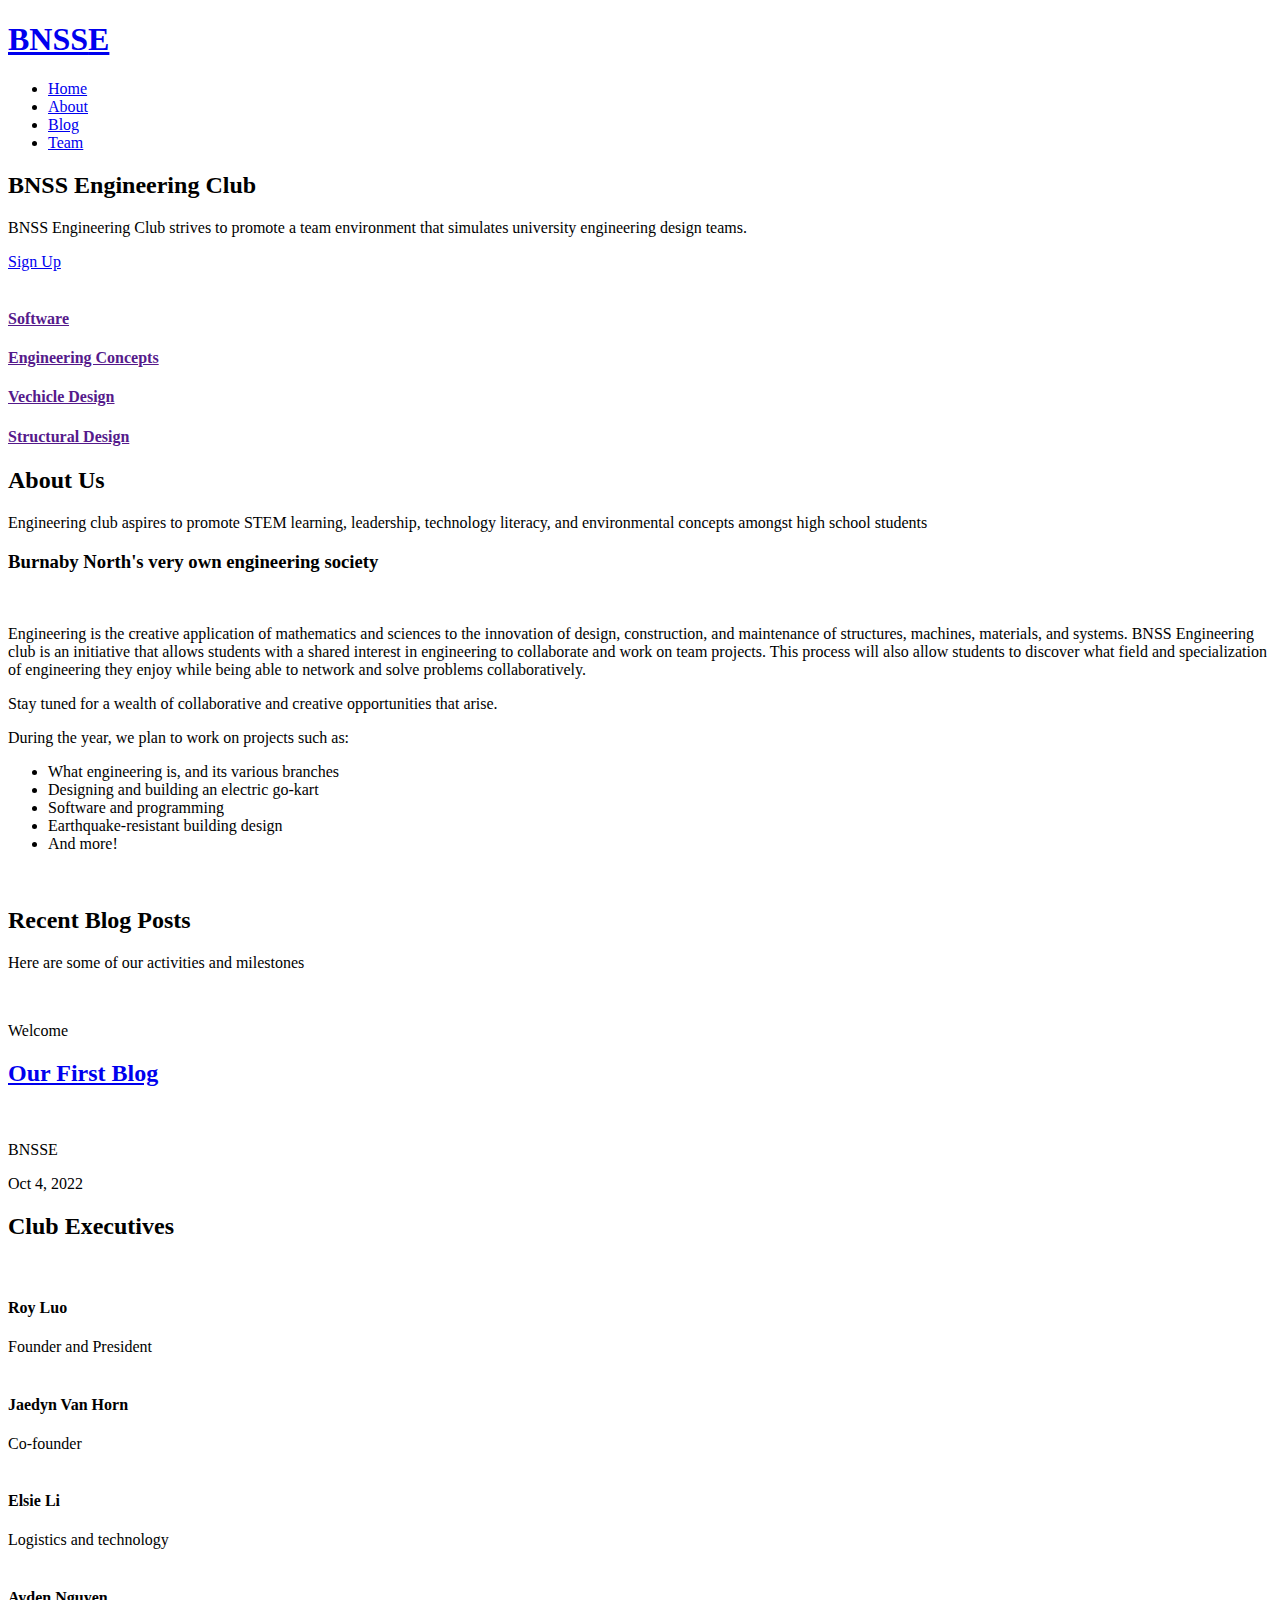
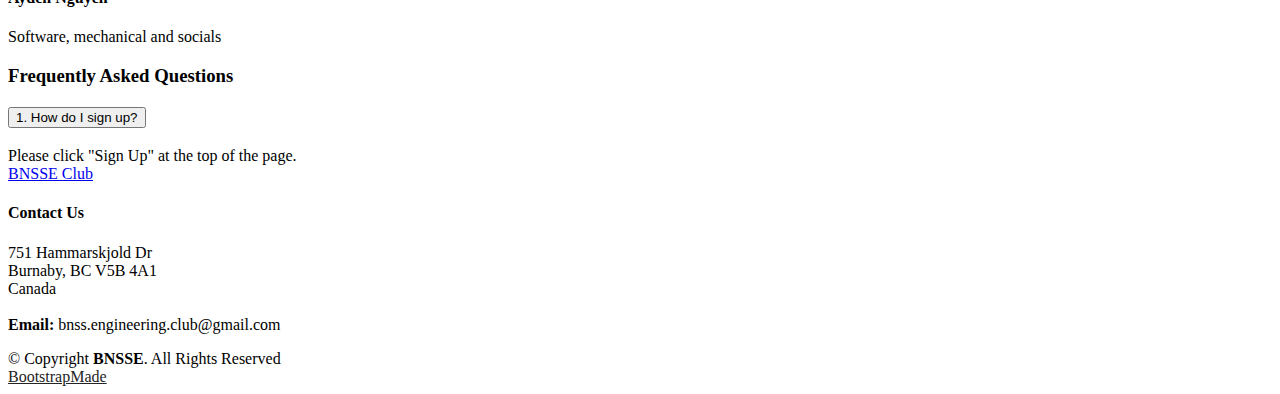
==== index.html @ ab858491 "optimizations" ====
<!DOCTYPE html>
<html lang="en">

<head>
  <meta charset="utf-8">
  <meta content="width=device-width, initial-scale=1.0" name="viewport">

  <title>BNSS Engineering Club</title>
  <meta content="" name="description">
  <meta content="" name="keywords">

  <!-- Favicons -->
  <link href="assets/img/hero-img.png" rel="icon">

  <!-- Google Fonts -->
  <link rel="preconnect" href="https://fonts.googleapis.com">
  <link rel="preconnect" href="https://fonts.gstatic.com" crossorigin>
  <link href="https://fonts.googleapis.com/css2?family=Open+Sans:ital,wght@0,300;0,400;0,500;0,600;0,700;1,300;1,400;1,600;1,700&family=Montserrat:ital,wght@0,300;0,400;0,500;0,600;0,700;1,300;1,400;1,500;1,600;1,700&family=Raleway:ital,wght@0,300;0,400;0,500;0,600;0,700;1,300;1,400;1,500;1,600;1,700&display=swap" rel="stylesheet">

  <!-- Vendor CSS Files -->
  <link href="assets/vendor/bootstrap/css/bootstrap.min.css" rel="stylesheet">
  <link href="assets/vendor/bootstrap-icons/bootstrap-icons.css" rel="stylesheet">
  <link href="assets/vendor/aos/aos.css" rel="stylesheet">
  <link href="assets/vendor/glightbox/css/glightbox.min.css" rel="stylesheet">
  <link href="assets/vendor/swiper/swiper-bundle.min.css" rel="stylesheet">

  <!-- Template Main CSS File -->
  <link href="assets/css/main.css" rel="stylesheet">

  <!-- =======================================================
  * Template Name: Impact - v1.1.0
  * Template URL: https://bootstrapmade.com/impact-bootstrap-business-website-template/
  * Author: BootstrapMade.com
  * License: https://bootstrapmade.com/license/
  ======================================================== -->
</head>

<body>

  <!-- ======= Header ======= -->
  <section id="topbar" class="topbar d-flex align-items-center">
    <div class="container d-flex justify-content-center justify-content-md-between">
      <div class="social-links d-none d-md-flex align-items-center">
        <a href="https://www.instagram.com/bnss_engineering/" target="_blank" class="instagram"><i class="bi bi-instagram"></i></a>
      </div>
    </div>
  </section><!-- End Top Bar -->

  <header id="header" class="header d-flex align-items-center">

    <div class="container-fluid container-xl d-flex align-items-center justify-content-between">
      <a href="index.html" class="logo d-flex align-items-center">
        <!-- Uncomment the line below if you also wish to use an image logo -->
        <!-- <img src="assets/img/logo.png" alt=""> -->
        <h1>BNSS<span>E</span></h1>
      </a>
      <nav id="navbar" class="navbar">
        <ul>
          <li><a href="#hero">Home</a></li>
          <li><a href="#about">About</a></li>
          <li><a href="blog.html">Blog</a></li>
          <li><a href="#team">Team</a></li>
        </ul>
      </nav><!-- .navbar -->

      <i class="mobile-nav-toggle mobile-nav-show bi bi-list"></i>
      <i class="mobile-nav-toggle mobile-nav-hide d-none bi bi-x"></i>

    </div>
  </header><!-- End Header -->
  <!-- End Header -->

  <!-- ======= Hero Section ======= -->
  <section id="hero" class="hero">
    <div class="container position-relative">
      <div class="row gy-5" data-aos="fade-in">
        <div class="col-lg-6 order-2 order-lg-1 d-flex flex-column justify-content-center text-center text-lg-start">
          <h2>BNSS Engineering <span>Club</span></h2>
          <p>BNSS Engineering Club strives to promote a team environment that simulates university engineering design teams.</p>
          <div class="d-flex justify-content-center justify-content-lg-start">
            <a href="https://forms.gle/EUbthmeSUbyGtmUo7" target="_blank" class="btn-get-started">Sign Up</a>
          </div>
        </div>
        <div class="col-lg-6 order-1 order-lg-2">
          <img src="assets/img/hero-img.png" class="img-fluid" alt="" data-aos="zoom-out" data-aos-delay="100">
        </div>
      </div>
    </div>

    <div class="icon-boxes position-relative">
      <div class="container position-relative">
        <div class="row gy-4 mt-5">

          <div class="col-xl-3 col-md-6" data-aos="fade-up" data-aos-delay="100">
            <div class="icon-box">
              <div class="icon"><i class="bi bi-laptop"></i></div>
              <h4 class="title"><a href="" class="stretched-link">Software</a></h4>
            </div>
          </div>
          <!--End Icon Box -->

          <div class="col-xl-3 col-md-6" data-aos="fade-up" data-aos-delay="200">
            <div class="icon-box">
              <div class="icon"><i class="bi bi-gear"></i></div>
              <h4 class="title"><a href="" class="stretched-link">Engineering Concepts</a></h4>
            </div>
          </div>
          <!--End Icon Box -->

          <div class="col-xl-3 col-md-6" data-aos="fade-up" data-aos-delay="300">
            <div class="icon-box">
              <div class="icon"><i class="bi bi-car-front"></i></div>
              <h4 class="title"><a href="" class="stretched-link">Vechicle Design</a></h4>
            </div>
          </div>
          <!--End Icon Box -->

          <div class="col-xl-3 col-md-6" data-aos="fade-up" data-aos-delay="500">
            <div class="icon-box">
              <div class="icon"><i class="bi bi-building"></i></div>
              <h4 class="title"><a href="" class="stretched-link">Structural Design</a></h4>
            </div>
          </div>
          <!--End Icon Box -->

        </div>
      </div>
    </div>

    </div>
  </section>
  <!-- End Hero Section -->

  <main id="main">

    <!-- ======= About Us Section ======= -->
    <section id="about" class="about">
      <div class="container" data-aos="fade-up">

        <div class="section-header">
          <h2>About Us</h2>
          <p>Engineering club aspires to promote STEM learning, leadership, technology literacy, and environmental concepts amongst high school students</p>
        </div>

        <div class="row gy-4">
          <div class="col-lg-6">
            <h3>Burnaby North's very own engineering society</h3>
            <img src="assets/img/engineering.webp" class="img-fluid rounded-4 mb-4" alt="">
            <p>Engineering is the creative application of mathematics and sciences to the innovation of design, construction, and maintenance of structures, machines, materials, and systems. BNSS Engineering club is an initiative that allows students with a shared interest in engineering to collaborate and work on team projects. This process will also allow students to discover what field and specialization of engineering they enjoy while being able to network and solve problems collaboratively.</p>
            <p>Stay tuned for a wealth of collaborative and creative opportunities that arise.</p>
          </div>
          <div class="col-lg-6">
            <div class="content ps-0 ps-lg-5">
              <p class="fst-italic">
                During the year, we plan to work on projects such as:
              </p>
              <ul>
                <li><i class="bi bi-check-circle-fill"></i> What engineering is, and its various branches</li>
                <li><i class="bi bi-check-circle-fill"></i> Designing and building an electric go-kart</li>
                <li><i class="bi bi-check-circle-fill"></i> Software and programming</li>
                <li><i class="bi bi-check-circle-fill"></i> Earthquake-resistant building design</li>
                <li><i class="bi bi-check-circle-fill"></i> And more!</li>
              </ul>

              <div class="position-relative mt-4">
                <img src="assets/img/building.webp" class="img-fluid rounded-4" alt="">
                <a href="https://www.youtube.com/watch?v=LXb3EKWsInQ"></a>
              </div>
            </div>
          </div>
        </div>

      </div>
    </section><!-- End About Us Section -->

<!-- ======= Recent Blog Posts Section ======= -->
<section id="recent-posts" class="recent-posts sections-bg">
  <div class="container" data-aos="fade-up">

    <div class="section-header">
      <h2>Recent Blog Posts</h2>
      <p>Here are some of our activities and milestones</p>
    </div>

    <div class="row gy-4">

      <div class="col-xl-4 col-md-6">
        <article>

          <div class="post-img">
            <img src="assets/img/blog/signup.png" alt="" class="img-fluid">
          </div>

          <p class="post-category">Welcome</p>

          <h2 class="title">
            <a href="blog-details.html">Our First Blog</a>
          </h2>

          <div class="d-flex align-items-center">
            <img src="assets/img/logo.png" alt="" class="img-fluid post-author-img flex-shrink-0">
            <div class="post-meta">
              <p class="post-author">BNSSE</p>
              <p class="post-date">
                <time datetime="2022-10-04">Oct 4, 2022</time>
              </p>
            </div>
          </div>

        </article>
      </div><!-- End post list item -->

    </div><!-- End recent posts list -->

  </div>
</section><!-- End Recent Blog Posts Section -->

    <!-- ======= Our Team Section ======= -->
    <section id="team" class="team">
      <div class="container" data-aos="fade-up">

        <div class="section-header">
          <h2>Club Executives</h2>
        </div>

        <div class="row gy-4">

          <div class="col-xl-3 col-md-6 d-flex" data-aos="fade-up" data-aos-delay="100">
            <div class="member">
              <img src="assets/img/team/anon.png" class="img-fluid" alt="">
              <h4>Roy Luo</h4>
              <span>Founder and President</span>
              <div class="social">
                <a href=""><i class="bi bi-twitter"></i></a>
                <a href=""><i class="bi bi-facebook"></i></a>
                <a href=""><i class="bi bi-instagram"></i></a>
                <a href=""><i class="bi bi-linkedin"></i></a>
              </div>
            </div>
          </div><!-- End Team Member -->

          <div class="col-xl-3 col-md-6 d-flex" data-aos="fade-up" data-aos-delay="200">
            <div class="member">
              <img src="assets/img/team/anon.png" class="img-fluid" alt="">
              <h4>Jaedyn Van Horn</h4>
              <span>Co-founder</span>
              <div class="social">
                <a href=""><i class="bi bi-twitter"></i></a>
                <a href=""><i class="bi bi-facebook"></i></a>
                <a href=""><i class="bi bi-instagram"></i></a>
                <a href=""><i class="bi bi-linkedin"></i></a>
              </div>
            </div>
          </div><!-- End Team Member -->

          <div class="col-xl-3 col-md-6 d-flex" data-aos="fade-up" data-aos-delay="300">
            <div class="member">
              <img src="assets/img/team/anon.png" class="img-fluid" alt="">
              <h4>Elsie Li</h4>
              <span>Logistics and technology</span>
              <div class="social">
                <a href=""><i class="bi bi-twitter"></i></a>
                <a href=""><i class="bi bi-facebook"></i></a>
                <a href=""><i class="bi bi-instagram"></i></a>
                <a href=""><i class="bi bi-linkedin"></i></a>
              </div>
            </div>
          </div><!-- End Team Member -->

          <div class="col-xl-3 col-md-6 d-flex" data-aos="fade-up" data-aos-delay="400">
            <div class="member">
              <img src="assets/img/team/anon.png" class="img-fluid" alt="">
              <h4>Ayden Nguyen</h4>
              <span>Software, mechanical and socials</span>
              <div class="social">
                <a href=""><i class="bi bi-twitter"></i></a>
                <a href=""><i class="bi bi-facebook"></i></a>
                <a href=""><i class="bi bi-instagram"></i></a>
                <a href=""><i class="bi bi-linkedin"></i></a>
              </div>
            </div>
          </div><!-- End Team Member -->

        </div>

      </div>
    </section><!-- End Our Team Section -->
    <!-- ======= Frequently Asked Questions Section ======= -->
    <section id="faq" class="faq">
      <div class="container" data-aos="fade-up">

        <div class="row gy-4">

          <div class="col-lg-4">
            <div class="content px-xl-5">
              <h3>Frequently Asked <strong>Questions</strong></h3>
            </div>
          </div>

          <div class="col-lg-8">

            <div class="accordion accordion-flush" id="faqlist" data-aos="fade-up" data-aos-delay="100">

              <div class="accordion-item">
                <h3 class="accordion-header">
                  <button class="accordion-button collapsed" type="button" data-bs-toggle="collapse" data-bs-target="#faq-content-1">
                    <span class="num">1.</span>
                    How do I sign up?
                  </button>
                </h3>
                <div id="faq-content-1" class="accordion-collapse collapse" data-bs-parent="#faqlist">
                  <div class="accordion-body">
                    Please click "Sign Up" at the top of the page.
                  </div>
                </div>
              </div><!-- # Faq item-->

            </div>

          </div>
        </div>

      </div>
    </section><!-- End Frequently Asked Questions Section -->


  </main><!-- End #main -->

  <!-- ======= Footer ======= -->
  <footer id="footer" class="footer">

    <div class="container">
      <div class="row gy-4">
        <div class="col-lg-5 col-md-12 footer-info">
          <a href="index.html" class="logo d-flex align-items-center">
            <span>BNSSE Club </span>
          </a>
          <div class="social-links d-flex mt-4">
            <a href="https://www.instagram.com/bnss_engineering/" target="_blank" class="instagram"><i class="bi bi-instagram"></i></a>
          </div>
        </div>

        <div class="col-lg-3 col-md-12 footer-contact text-center text-md-start">
          <h4>Contact Us</h4>
          <p>
            751 Hammarskjold Dr <br>
            Burnaby, BC V5B 4A1 <br>
            Canada <br><br>
            <strong>Email:</strong> bnss.engineering.club@gmail.com<br>
          </p>

        </div>

      </div>
    </div>

    <div class="container mt-4">
      <div class="copyright">
        &copy; Copyright <strong><span>BNSSE</span></strong>. All Rights Reserved
      </div>
      <div class="credits">
        <!-- All the links in the footer should remain intact. -->
        <!-- You can delete the links only if you purchased the pro version. -->
        <!-- Licensing information: https://bootstrapmade.com/license/ -->
        <!-- Purchase the pro version with working PHP/AJAX contact form: https://bootstrapmade.com/impact-bootstrap-business-website-template/ -->
        <a href="https://bootstrapmade.com/" style="color:rgb(36, 36, 36)">BootstrapMade</a>
      </div>
    </div>

  </footer><!-- End Footer -->
  <!-- End Footer -->

  <a href="#" class="scroll-top d-flex align-items-center justify-content-center"><i class="bi bi-arrow-up-short"></i></a>

  <div id="preloader"></div>

  <!-- Vendor JS Files -->
  <script src="assets/vendor/bootstrap/js/bootstrap.bundle.min.js"></script>
  <script src="assets/vendor/aos/aos.js"></script>
  <script src="assets/vendor/glightbox/js/glightbox.min.js"></script>
  <script src="assets/vendor/purecounter/purecounter_vanilla.js"></script>
  <script src="assets/vendor/swiper/swiper-bundle.min.js"></script>
  <script src="assets/vendor/isotope-layout/isotope.pkgd.min.js"></script>
  <script src="assets/vendor/php-email-form/validate.js"></script>

  <!-- Template Main JS File -->
  <script src="assets/js/main.js"></script>

</body>

</html>
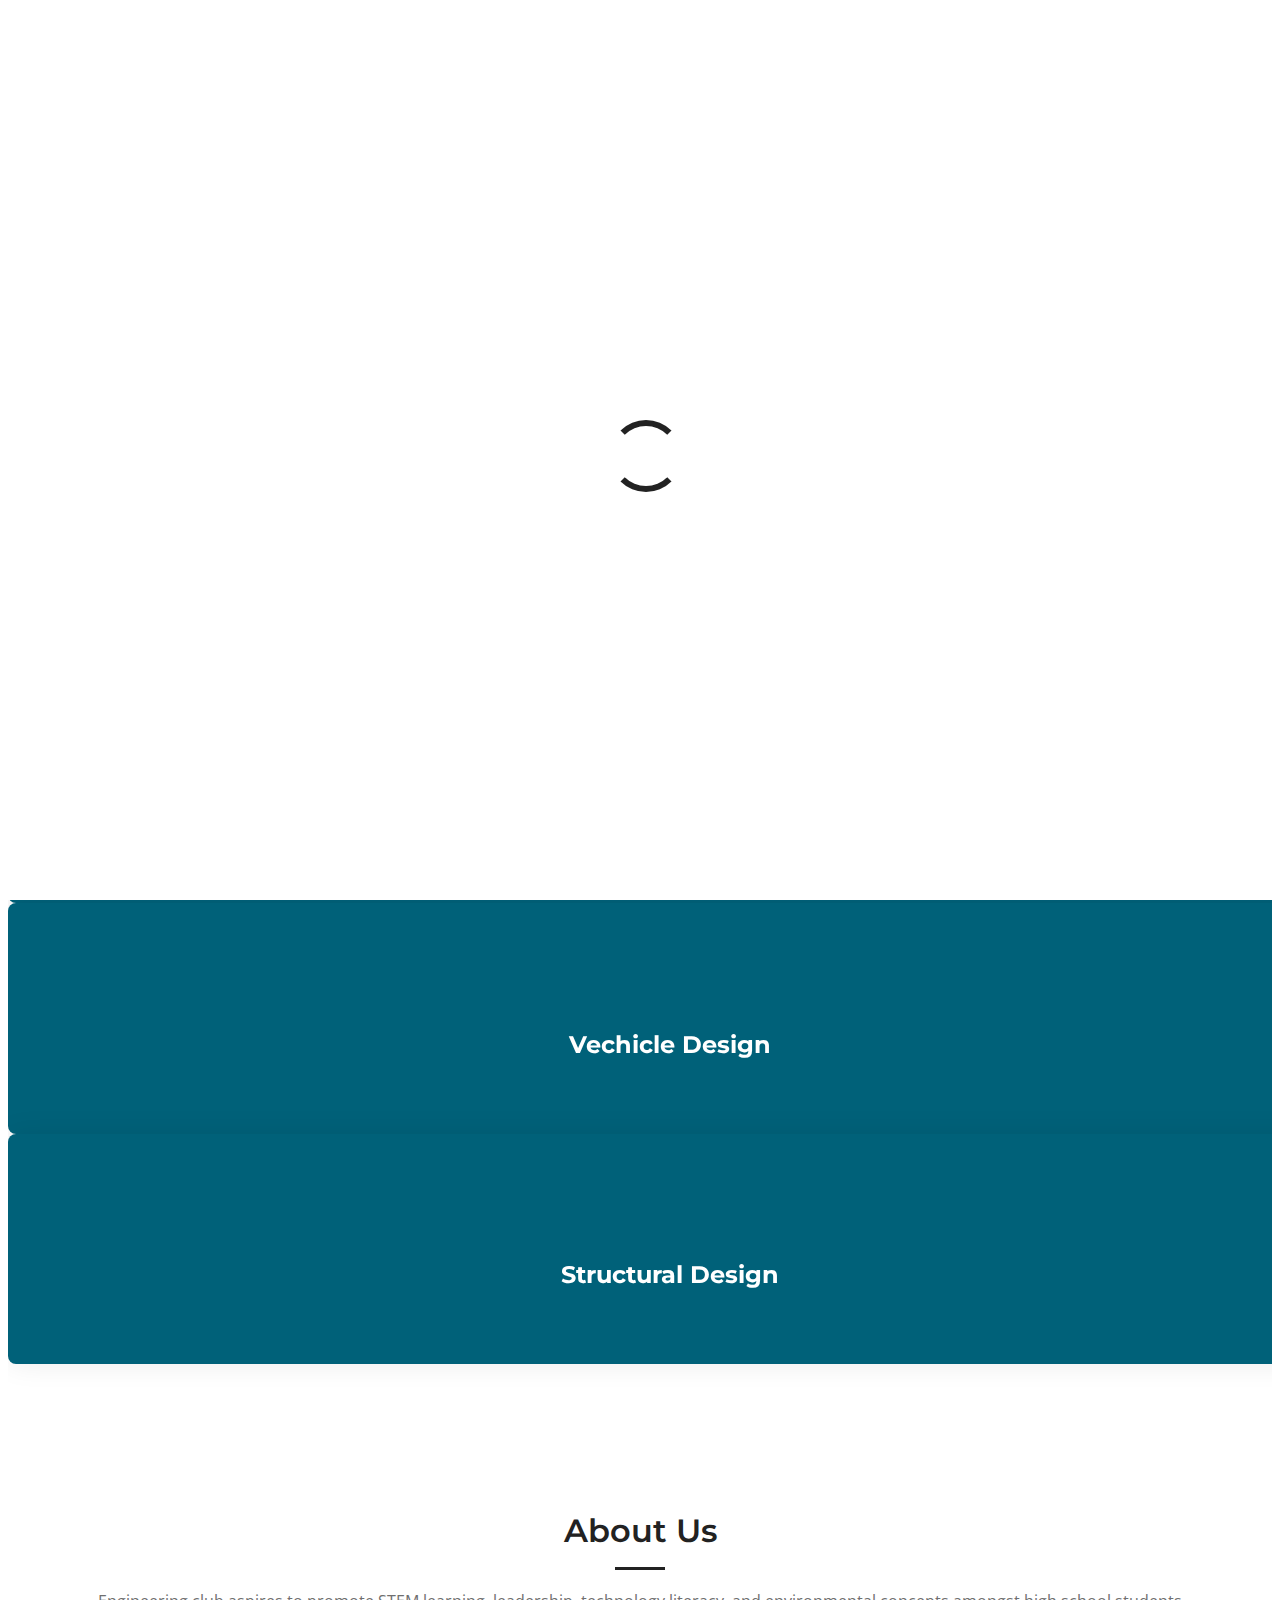
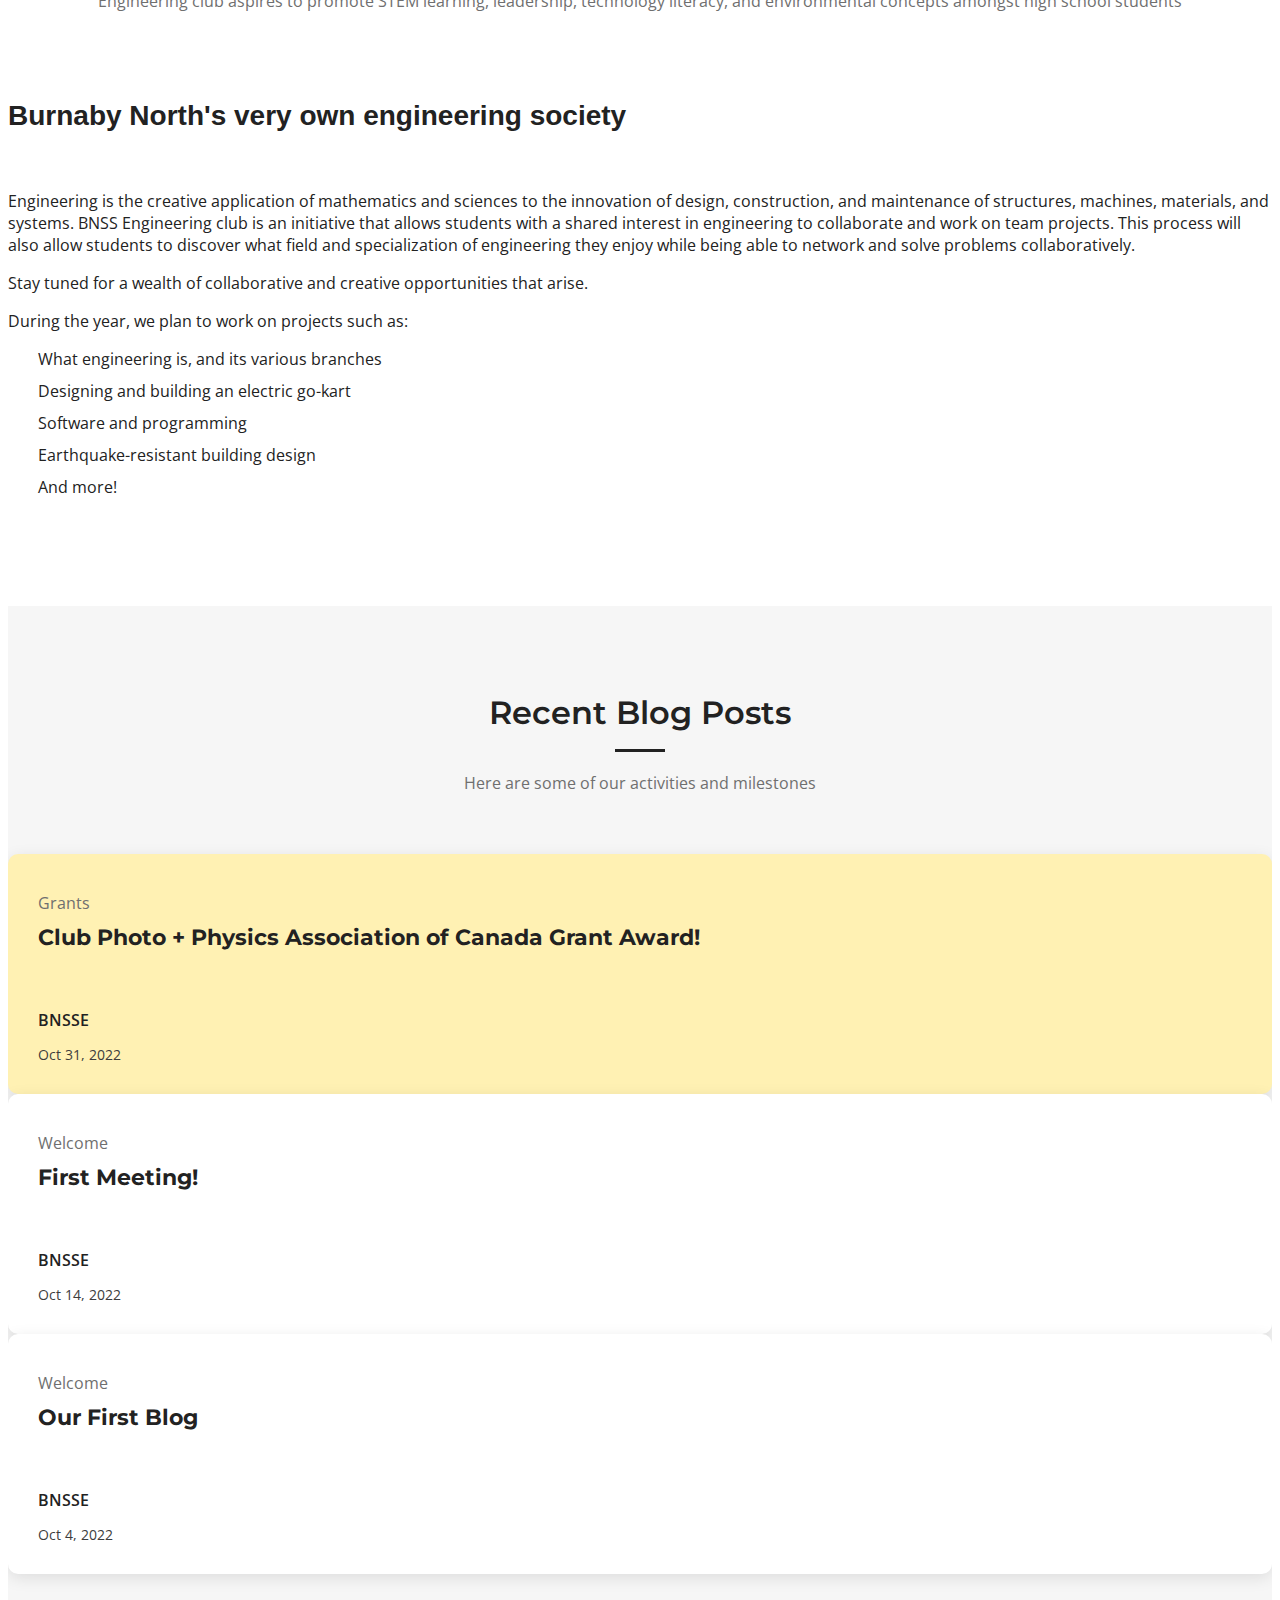
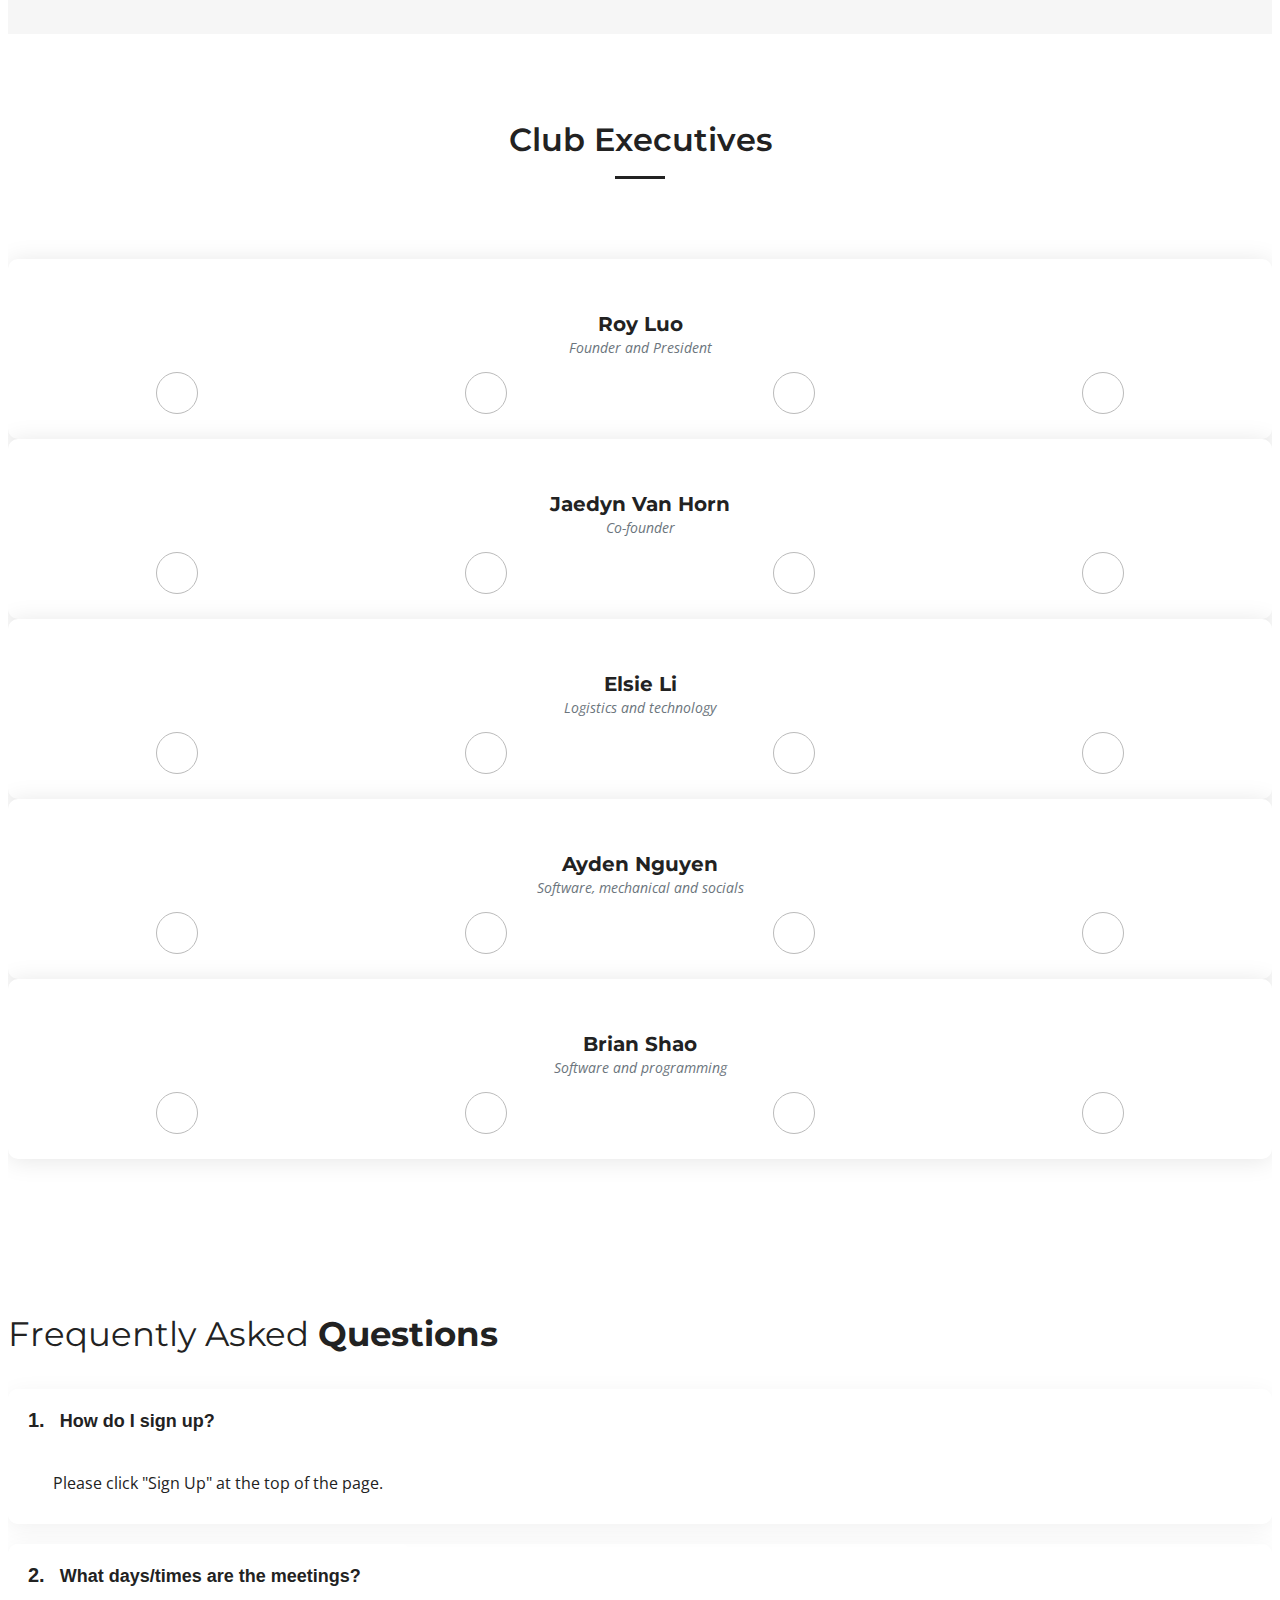
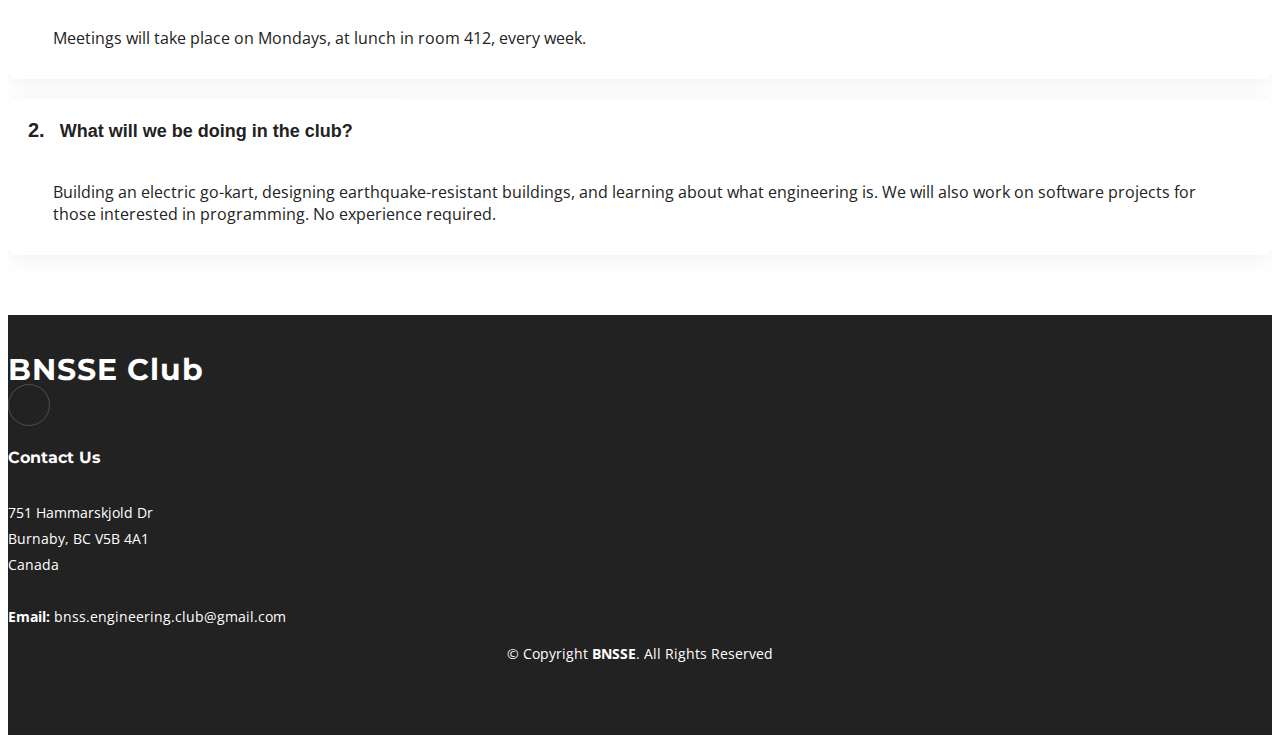
==== commit 1dbde1d2: "updates" ====
--- a/index.html
+++ b/index.html
@@ -15,7 +15,9 @@
   <!-- Google Fonts -->
   <link rel="preconnect" href="https://fonts.googleapis.com">
   <link rel="preconnect" href="https://fonts.gstatic.com" crossorigin>
-  <link href="https://fonts.googleapis.com/css2?family=Open+Sans:ital,wght@0,300;0,400;0,500;0,600;0,700;1,300;1,400;1,600;1,700&family=Montserrat:ital,wght@0,300;0,400;0,500;0,600;0,700;1,300;1,400;1,500;1,600;1,700&family=Raleway:ital,wght@0,300;0,400;0,500;0,600;0,700;1,300;1,400;1,500;1,600;1,700&display=swap" rel="stylesheet">
+  <link
+    href="https://fonts.googleapis.com/css2?family=Open+Sans:ital,wght@0,300;0,400;0,500;0,600;0,700;1,300;1,400;1,600;1,700&family=Montserrat:ital,wght@0,300;0,400;0,500;0,600;0,700;1,300;1,400;1,500;1,600;1,700&family=Raleway:ital,wght@0,300;0,400;0,500;0,600;0,700;1,300;1,400;1,500;1,600;1,700&display=swap"
+    rel="stylesheet">
 
   <!-- Vendor CSS Files -->
   <link href="assets/vendor/bootstrap/css/bootstrap.min.css" rel="stylesheet">
@@ -41,7 +43,8 @@
   <section id="topbar" class="topbar d-flex align-items-center">
     <div class="container d-flex justify-content-center justify-content-md-between">
       <div class="social-links d-none d-md-flex align-items-center">
-        <a href="https://www.instagram.com/bnss_engineering/" target="_blank" class="instagram"><i class="bi bi-instagram"></i></a>
+        <a href="https://www.instagram.com/bnss_engineering/" target="_blank" class="instagram"><i
+            class="bi bi-instagram"></i></a>
       </div>
     </div>
   </section><!-- End Top Bar -->
@@ -71,14 +74,18 @@
   <!-- End Header -->
 
   <!-- ======= Hero Section ======= -->
+
   <section id="hero" class="hero">
     <div class="container position-relative">
       <div class="row gy-5" data-aos="fade-in">
         <div class="col-lg-6 order-2 order-lg-1 d-flex flex-column justify-content-center text-center text-lg-start">
           <h2>BNSS Engineering <span>Club</span></h2>
-          <p>BNSS Engineering Club strives to promote a team environment that simulates university engineering design teams.</p>
+          <p>BNSS Engineering Club strives to promote a team environment that simulates university engineering design
+            teams.</p>
           <div class="d-flex justify-content-center justify-content-lg-start">
             <a href="https://forms.gle/EUbthmeSUbyGtmUo7" target="_blank" class="btn-get-started">Sign Up</a>
+            <a href="blog.html" class="btn-watch-video d-flex align-items-center"><i
+                class="bi bi-journals"></i><span>Meetings and Blogs</span></a>
           </div>
         </div>
         <div class="col-lg-6 order-1 order-lg-2">
@@ -86,7 +93,10 @@
         </div>
       </div>
     </div>
-
+    <div class="ocean">
+      <div class="wave"></div>
+      <div class="wave"></div>
+    </div>
     <div class="icon-boxes position-relative">
       <div class="container position-relative">
         <div class="row gy-4 mt-5">
@@ -139,14 +149,19 @@
 
         <div class="section-header">
           <h2>About Us</h2>
-          <p>Engineering club aspires to promote STEM learning, leadership, technology literacy, and environmental concepts amongst high school students</p>
+          <p>Engineering club aspires to promote STEM learning, leadership, technology literacy, and environmental
+            concepts amongst high school students</p>
         </div>
 
         <div class="row gy-4">
           <div class="col-lg-6">
             <h3>Burnaby North's very own engineering society</h3>
             <img src="assets/img/engineering.webp" class="img-fluid rounded-4 mb-4" alt="">
-            <p>Engineering is the creative application of mathematics and sciences to the innovation of design, construction, and maintenance of structures, machines, materials, and systems. BNSS Engineering club is an initiative that allows students with a shared interest in engineering to collaborate and work on team projects. This process will also allow students to discover what field and specialization of engineering they enjoy while being able to network and solve problems collaboratively.</p>
+            <p>Engineering is the creative application of mathematics and sciences to the innovation of design,
+              construction, and maintenance of structures, machines, materials, and systems. BNSS Engineering club is an
+              initiative that allows students with a shared interest in engineering to collaborate and work on team
+              projects. This process will also allow students to discover what field and specialization of engineering
+              they enjoy while being able to network and solve problems collaboratively.</p>
             <p>Stay tuned for a wealth of collaborative and creative opportunities that arise.</p>
           </div>
           <div class="col-lg-6">
@@ -164,7 +179,6 @@
 
               <div class="position-relative mt-4">
                 <img src="assets/img/building.webp" class="img-fluid rounded-4" alt="">
-                <a href="https://www.youtube.com/watch?v=LXb3EKWsInQ"></a>
               </div>
             </div>
           </div>
@@ -173,47 +187,95 @@
       </div>
     </section><!-- End About Us Section -->
 
-<!-- ======= Recent Blog Posts Section ======= -->
-<section id="recent-posts" class="recent-posts sections-bg">
-  <div class="container" data-aos="fade-up">
-
-    <div class="section-header">
-      <h2>Recent Blog Posts</h2>
-      <p>Here are some of our activities and milestones</p>
-    </div>
-
-    <div class="row gy-4">
-
-      <div class="col-xl-4 col-md-6">
-        <article>
-
-          <div class="post-img">
-            <img src="assets/img/blog/signup.png" alt="" class="img-fluid">
-          </div>
-
-          <p class="post-category">Welcome</p>
-
-          <h2 class="title">
-            <a href="blog-details.html">Our First Blog</a>
-          </h2>
-
-          <div class="d-flex align-items-center">
-            <img src="assets/img/logo.png" alt="" class="img-fluid post-author-img flex-shrink-0">
-            <div class="post-meta">
-              <p class="post-author">BNSSE</p>
-              <p class="post-date">
-                <time datetime="2022-10-04">Oct 4, 2022</time>
-              </p>
-            </div>
-          </div>
-
-        </article>
-      </div><!-- End post list item -->
-
-    </div><!-- End recent posts list -->
-
-  </div>
-</section><!-- End Recent Blog Posts Section -->
+    <!-- ======= Recent Blog Posts Section ======= -->
+    <section id="recent-posts" class="recent-posts sections-bg">
+      <div class="container" data-aos="fade-up">
+
+        <div class="section-header">
+          <h2>Recent Blog Posts</h2>
+          <p>Here are some of our activities and milestones</p>
+        </div>
+
+        <div class="row gy-4">
+          <div class="col-xl-4 col-md-6">
+            <article style="background-color: rgb(255, 241, 179);">
+
+              <div class="post-img">
+                <img src="assets/img/blog/clubphoto.jpeg" alt="" class="img-fluid" loading="lazy">
+              </div>
+
+              <p class="post-category">Grants</p>
+
+              <h2 class="title">
+                <a href="grantaward.html">Club Photo + Physics Association of Canada Grant Award!</a>
+              </h2>
+
+              <div class="d-flex align-items-center">
+                <img src="assets/img/logo.png" alt="" class="img-fluid post-author-img flex-shrink-0">
+                <div class="post-meta">
+                  <p class="post-author">BNSSE</p>
+                  <p class="post-date">
+                    <time datetime="2022-10-04">Oct 31, 2022</time>
+                  </p>
+                </div>
+              </div>
+
+            </article>
+          </div><!-- End post list item -->
+          <div class="col-xl-4 col-md-6">
+            <article>
+
+              <div class="post-img">
+                <img src="assets/img/blog/first.jpeg" alt="" class="img-fluid" loading="lazy">
+              </div>
+
+              <p class="post-category">Welcome</p>
+
+              <h2 class="title">
+                <a href="blog-details2.html">First Meeting!</a>
+              </h2>
+
+              <div class="d-flex align-items-center">
+                <img src="assets/img/logo.png" alt="" class="img-fluid post-author-img flex-shrink-0">
+                <div class="post-meta">
+                  <p class="post-author">BNSSE</p>
+                  <p class="post-date">
+                    <time datetime="2022-10-04">Oct 14, 2022</time>
+                  </p>
+                </div>
+              </div>
+
+            </article>
+          </div><!-- End post list item -->
+          <div class="col-xl-4 col-md-6">
+            <article>
+
+              <div class="post-img">
+                <img src="assets/img/blog/signup.png" alt="" class="img-fluid" loading="lazy">
+              </div>
+
+              <p class="post-category">Welcome</p>
+
+              <h2 class="title">
+                <a href="blog-details.html">Our First Blog</a>
+              </h2>
+
+              <div class="d-flex align-items-center">
+                <img src="assets/img/logo.png" alt="" class="img-fluid post-author-img flex-shrink-0">
+                <div class="post-meta">
+                  <p class="post-author">BNSSE</p>
+                  <p class="post-date">
+                    <time datetime="2022-10-04">Oct 4, 2022</time>
+                  </p>
+                </div>
+              </div>
+
+            </article>
+          </div><!-- End post list item -->
+        </div><!-- End recent posts list -->
+
+      </div>
+    </section><!-- End Recent Blog Posts Section -->
 
     <!-- ======= Our Team Section ======= -->
     <section id="team" class="team">
@@ -273,10 +335,23 @@
               <h4>Ayden Nguyen</h4>
               <span>Software, mechanical and socials</span>
               <div class="social">
-                <a href=""><i class="bi bi-twitter"></i></a>
-                <a href=""><i class="bi bi-facebook"></i></a>
-                <a href=""><i class="bi bi-instagram"></i></a>
-                <a href=""><i class="bi bi-linkedin"></i></a>
+                <a href="https://github.com/u759" target="_blank"><i class="bi bi-github"></i></a>
+                <a href="https://www.facebook.com/aydenhnguyen/" target="_blank"><i class="bi bi-facebook"></i></a>
+                <a href="https://www.instagram.com/aydenhnguyen/" target="_blank"><i class="bi bi-instagram"></i></a>
+                <a href="https://www.linkedin.com/in/aydennguyen/" target="_blank"><i class="bi bi-linkedin"></i></a>
+              </div>
+            </div>
+          </div><!-- End Team Member -->
+          <div class="col-xl-3 col-md-6 d-flex" data-aos="fade-up" data-aos-delay="400">
+            <div class="member">
+              <img src="assets/img/team/anon.png" class="img-fluid" alt="">
+              <h4>Brian Shao</h4>
+              <span>Software and programming</span>
+              <div class="social">
+                <a href="https://github.com/u759" target="_blank"><i class="bi bi-github"></i></a>
+                <a href="https://www.facebook.com/aydenhnguyen/" target="_blank"><i class="bi bi-facebook"></i></a>
+                <a href="https://www.instagram.com/aydenhnguyen/" target="_blank"><i class="bi bi-instagram"></i></a>
+                <a href="https://www.linkedin.com/in/aydennguyen/" target="_blank"><i class="bi bi-linkedin"></i></a>
               </div>
             </div>
           </div><!-- End Team Member -->
@@ -303,7 +378,8 @@
 
               <div class="accordion-item">
                 <h3 class="accordion-header">
-                  <button class="accordion-button collapsed" type="button" data-bs-toggle="collapse" data-bs-target="#faq-content-1">
+                  <button class="accordion-button collapsed" type="button" data-bs-toggle="collapse"
+                    data-bs-target="#faq-content-1">
                     <span class="num">1.</span>
                     How do I sign up?
                   </button>
@@ -315,6 +391,37 @@
                 </div>
               </div><!-- # Faq item-->
 
+              <div class="accordion-item">
+                <h3 class="accordion-header">
+                  <button class="accordion-button collapsed" type="button" data-bs-toggle="collapse"
+                    data-bs-target="#faq-content-2">
+                    <span class="num">2.</span>
+                    What days/times are the meetings?
+                  </button>
+                </h3>
+                <div id="faq-content-2" class="accordion-collapse collapse" data-bs-parent="#faqlist">
+                  <div class="accordion-body">
+                    Meetings will take place on Mondays, at lunch in room 412, every week.
+                  </div>
+                </div>
+              </div><!-- # Faq item-->
+
+              <div class="accordion-item">
+                <h3 class="accordion-header">
+                  <button class="accordion-button collapsed" type="button" data-bs-toggle="collapse"
+                    data-bs-target="#faq-content-3">
+                    <span class="num">2.</span>
+                    What will we be doing in the club?
+                  </button>
+                </h3>
+                <div id="faq-content-3" class="accordion-collapse collapse" data-bs-parent="#faqlist">
+                  <div class="accordion-body">
+                    Building an electric go-kart, designing earthquake-resistant buildings, and learning about what
+                    engineering is. We will also work on software projects for those interested in programming. No
+                    experience required.
+                  </div>
+                </div>
+              </div><!-- # Faq item-->
             </div>
 
           </div>
@@ -336,7 +443,8 @@
             <span>BNSSE Club </span>
           </a>
           <div class="social-links d-flex mt-4">
-            <a href="https://www.instagram.com/bnss_engineering/" target="_blank" class="instagram"><i class="bi bi-instagram"></i></a>
+            <a href="https://www.instagram.com/bnss_engineering/" target="_blank" class="instagram"><i
+                class="bi bi-instagram"></i></a>
           </div>
         </div>
 
@@ -370,7 +478,8 @@
   </footer><!-- End Footer -->
   <!-- End Footer -->
 
-  <a href="#" class="scroll-top d-flex align-items-center justify-content-center"><i class="bi bi-arrow-up-short"></i></a>
+  <a href="#" class="scroll-top d-flex align-items-center justify-content-center"><i
+      class="bi bi-arrow-up-short"></i></a>
 
   <div id="preloader"></div>
 
--- a/assets/css/main.css
+++ b/assets/css/main.css
@@ -0,0 +1,2783 @@
+/**
+* Template Name: Impact - v1.1.0
+* Template URL: https://bootstrapmade.com/impact-bootstrap-business-website-template/
+* Author: BootstrapMade.com
+* License: https://bootstrapmade.com/license/
+*/
+
+/*--------------------------------------------------------------
+# Set main reusable colors and fonts using CSS variables
+# Learn more about CSS variables at https://developer.mozilla.org/en-US/docs/Web/CSS/Using_CSS_custom_properties
+--------------------------------------------------------------*/
+/* Fonts */
+:root {
+  --font-default: "Open Sans", system-ui, -apple-system, "Segoe UI", Roboto, "Helvetica Neue", Arial, "Noto Sans", "Liberation Sans", sans-serif, "Apple Color Emoji", "Segoe UI Emoji", "Segoe UI Symbol", "Noto Color Emoji";
+  --font-primary: "Montserrat", sans-serif;
+  --font-secondary: "Poppins", sans-serif;
+}
+
+/* Colors */
+:root {
+  --color-default: #222222;
+  --color-primary: #222222;
+  --color-secondary: #f85a40;
+}
+
+/* Smooth scroll behavior */
+:root {
+  scroll-behavior: smooth;
+}
+
+/*--------------------------------------------------------------
+# Waves
+--------------------------------------------------------------*/
+
+.ocean {
+  height: 35%;
+  width: 100%;
+  position: absolute;
+  bottom: 0;
+  left: 0;
+  background: #015971;
+  opacity: 0.35;
+}
+
+.wave {
+  background: url(https://s3-us-west-2.amazonaws.com/s.cdpn.io/85486/wave.svg) repeat-x;
+  position: absolute;
+  top: -198px;
+  width: 6400px;
+  height: 198px;
+  animation: wave 7s cubic-bezier(0.36, 0.45, 0.63, 0.53) infinite;
+  transform: translate3d(0, 0, 0);
+}
+
+.wave:nth-of-type(2) {
+  top: -175px;
+  animation: wave 7s cubic-bezier(0.36, 0.45, 0.63, 0.53) -.125s infinite, swell 7s ease -1.25s infinite;
+  opacity: 1;
+}
+
+@keyframes wave {
+  0% {
+    margin-left: 0;
+  }
+
+  100% {
+    margin-left: -1600px;
+  }
+}
+
+@keyframes swell {
+
+  0%,
+  100% {
+    transform: translate3d(0, -25px, 0);
+  }
+
+  50% {
+    transform: translate3d(0, 5px, 0);
+  }
+}
+
+/*--------------------------------------------------------------
+# General
+--------------------------------------------------------------*/
+body {
+  font-family: var(--font-default);
+  color: var(--color-default);
+
+}
+
+a {
+  color: var(--color-primary);
+  text-decoration: none;
+}
+
+a:hover {
+  color: #00b6a1;
+  text-decoration: none;
+}
+
+h1,
+h2,
+h3,
+h4,
+h5,
+h6 {
+  font-family: var(--font-primary);
+}
+
+/*--------------------------------------------------------------
+# Sections & Section Header
+--------------------------------------------------------------*/
+section {
+  padding: 60px 0;
+  overflow: hidden;
+}
+
+.sections-bg {
+  background-color: #f6f6f6;
+}
+
+.section-header {
+  text-align: center;
+  padding-bottom: 60px;
+}
+
+.section-header h2 {
+  font-size: 32px;
+  font-weight: 600;
+  margin-bottom: 20px;
+  padding-bottom: 20px;
+  position: relative;
+}
+
+.section-header h2:after {
+  content: "";
+  position: absolute;
+  display: block;
+  width: 50px;
+  height: 3px;
+  background: var(--color-primary);
+  left: 0;
+  right: 0;
+  bottom: 0;
+  margin: auto;
+}
+
+.section-header p {
+  margin-bottom: 0;
+  color: #6f6f6f;
+}
+
+/*--------------------------------------------------------------
+# Breadcrumbs
+--------------------------------------------------------------*/
+.breadcrumbs .page-header {
+  padding: 60px 0 60px 0;
+  min-height: 20vh;
+  position: relative;
+  background-color: var(--color-primary);
+}
+
+.breadcrumbs .page-header h2 {
+  font-size: 56px;
+  font-weight: 500;
+  color: #fff;
+  font-family: var(--font-secondary);
+}
+
+.breadcrumbs .page-header p {
+  color: rgba(255, 255, 255, 0.8);
+}
+
+.breadcrumbs nav {
+  background-color: #f6f6f6;
+  padding: 20px 0;
+}
+
+.breadcrumbs nav ol {
+  display: flex;
+  flex-wrap: wrap;
+  list-style: none;
+  margin: 0;
+  padding: 0;
+  font-size: 16px;
+  font-weight: 600;
+  color: var(--color-default);
+}
+
+.breadcrumbs nav ol a {
+  color: var(--color-primary);
+  transition: 0.3s;
+}
+
+.breadcrumbs nav ol a:hover {
+  text-decoration: underline;
+}
+
+.breadcrumbs nav ol li+li {
+  padding-left: 10px;
+}
+
+.breadcrumbs nav ol li+li::before {
+  display: inline-block;
+  padding-right: 10px;
+  color: var(--color-secondary);
+  content: "/";
+}
+
+/*--------------------------------------------------------------
+# Scroll top button
+--------------------------------------------------------------*/
+.scroll-top {
+  position: fixed;
+  visibility: hidden;
+  opacity: 0;
+  right: 15px;
+  bottom: -15px;
+  z-index: 99999;
+  background: var(--color-secondary);
+  width: 44px;
+  height: 44px;
+  border-radius: 50px;
+  transition: all 0.4s;
+}
+
+.scroll-top i {
+  font-size: 24px;
+  color: #fff;
+  line-height: 0;
+}
+
+.scroll-top:hover {
+  background: rgba(248, 90, 64, 0.8);
+  color: #fff;
+}
+
+.scroll-top.active {
+  visibility: visible;
+  opacity: 1;
+  bottom: 15px;
+}
+
+/*--------------------------------------------------------------
+# Preloader
+--------------------------------------------------------------*/
+#preloader {
+  position: fixed;
+  inset: 0;
+  z-index: 999999;
+  overflow: hidden;
+  background: #fff;
+  transition: all 0.6s ease-out;
+}
+
+#preloader:before {
+  content: "";
+  position: fixed;
+  top: calc(50% - 30px);
+  left: calc(50% - 30px);
+  border: 6px solid #fff;
+  border-color: var(--color-primary) transparent var(--color-primary) transparent;
+  border-radius: 50%;
+  width: 60px;
+  height: 60px;
+  -webkit-animation: animate-preloader 1.5s linear infinite;
+  animation: animate-preloader 1.5s linear infinite;
+}
+
+@-webkit-keyframes animate-preloader {
+  0% {
+    transform: rotate(0deg);
+  }
+
+  100% {
+    transform: rotate(360deg);
+  }
+}
+
+@keyframes animate-preloader {
+  0% {
+    transform: rotate(0deg);
+  }
+
+  100% {
+    transform: rotate(360deg);
+  }
+}
+
+/*--------------------------------------------------------------
+# Disable aos animation delay on mobile devices
+--------------------------------------------------------------*/
+@media screen and (max-width: 768px) {
+  [data-aos-delay] {
+    transition-delay: 0 !important;
+  }
+}
+
+/*--------------------------------------------------------------
+# Header
+--------------------------------------------------------------*/
+.topbar {
+  background: #006179;
+  height: 40px;
+  font-size: 14px;
+  transition: all 0.5s;
+  color: #fff;
+  padding: 0;
+}
+
+.topbar .contact-info i {
+  font-style: normal;
+  color: #fff;
+  line-height: 0;
+}
+
+.topbar .contact-info i a,
+.topbar .contact-info i span {
+  padding-left: 5px;
+  color: #fff;
+}
+
+@media (max-width: 575px) {
+
+  .topbar .contact-info i a,
+  .topbar .contact-info i span {
+    font-size: 13px;
+  }
+}
+
+.topbar .contact-info i a {
+  line-height: 0;
+  transition: 0.3s;
+}
+
+.topbar .contact-info i a:hover {
+  color: #fff;
+  text-decoration: underline;
+}
+
+.topbar .social-links a {
+  color: rgba(255, 255, 255, 0.7);
+  line-height: 0;
+  transition: 0.3s;
+  margin-left: 20px;
+}
+
+.topbar .social-links a:hover {
+  color: #fff;
+}
+
+.header {
+  transition: all 0.5s;
+  z-index: 997;
+  height: 90px;
+  background-color: var(--color-primary);
+}
+
+.header.sticked {
+  position: fixed;
+  top: 0;
+  right: 0;
+  left: 0;
+  height: 70px;
+  box-shadow: 0px 2px 20px rgba(0, 0, 0, 0.1);
+}
+
+.header .logo img {
+  max-height: 40px;
+  margin-right: 6px;
+}
+
+.header .logo h1 {
+  font-size: 30px;
+  margin: 0;
+  font-weight: 600;
+  letter-spacing: 0.8px;
+  color: #fff;
+  font-family: var(--font-primary);
+}
+
+.header .logo h1 span {
+  color: #f96f59;
+}
+
+.sticked-header-offset {
+  margin-top: 70px;
+}
+
+section {
+  scroll-margin-top: 70px;
+}
+
+/*--------------------------------------------------------------
+# Desktop Navigation
+--------------------------------------------------------------*/
+@media (min-width: 1280px) {
+  .navbar {
+    padding: 0;
+  }
+
+  .navbar ul {
+    margin: 0;
+    padding: 0;
+    display: flex;
+    list-style: none;
+    align-items: center;
+  }
+
+  .navbar li {
+    position: relative;
+  }
+
+  .navbar>ul>li {
+    white-space: nowrap;
+    padding: 10px 0 10px 28px;
+  }
+
+  .navbar a,
+  .navbar a:focus {
+    display: flex;
+    align-items: center;
+    justify-content: space-between;
+    padding: 0 3px;
+    font-family: var(--font-secondary);
+    font-size: 16px;
+    font-weight: 600;
+    color: rgba(255, 255, 255, 0.6);
+    white-space: nowrap;
+    transition: 0.3s;
+    position: relative;
+  }
+
+  .navbar a i,
+  .navbar a:focus i {
+    font-size: 12px;
+    line-height: 0;
+    margin-left: 5px;
+  }
+
+  .navbar>ul>li>a:before {
+    content: "";
+    position: absolute;
+    width: 100%;
+    height: 2px;
+    bottom: -6px;
+    left: 0;
+    background-color: var(--color-secondary);
+    visibility: hidden;
+    width: 0px;
+    transition: all 0.3s ease-in-out 0s;
+  }
+
+  .navbar a:hover:before,
+  .navbar li:hover>a:before,
+  .navbar .active:before {
+    visibility: visible;
+    width: 100%;
+  }
+
+  .navbar a:hover,
+  .navbar .active,
+  .navbar .active:focus,
+  .navbar li:hover>a {
+    color: #fff;
+  }
+
+  .navbar .dropdown ul {
+    display: block;
+    position: absolute;
+    left: 28px;
+    top: calc(100% + 30px);
+    margin: 0;
+    padding: 10px 0;
+    z-index: 99;
+    opacity: 0;
+    visibility: hidden;
+    background: #fff;
+    box-shadow: 0px 0px 30px rgba(127, 137, 161, 0.25);
+    transition: 0.3s;
+    border-radius: 4px;
+  }
+
+  .navbar .dropdown ul li {
+    min-width: 200px;
+  }
+
+  .navbar .dropdown ul a {
+    padding: 10px 20px;
+    font-size: 15px;
+    text-transform: none;
+    font-weight: 600;
+    color: #006179;
+  }
+
+  .navbar .dropdown ul a i {
+    font-size: 12px;
+  }
+
+  .navbar .dropdown ul a:hover,
+  .navbar .dropdown ul .active:hover,
+  .navbar .dropdown ul li:hover>a {
+    color: var(--color-secondary);
+  }
+
+  .navbar .dropdown:hover>ul {
+    opacity: 1;
+    top: 100%;
+    visibility: visible;
+  }
+
+  .navbar .dropdown .dropdown ul {
+    top: 0;
+    left: calc(100% - 30px);
+    visibility: hidden;
+  }
+
+  .navbar .dropdown .dropdown:hover>ul {
+    opacity: 1;
+    top: 0;
+    left: 100%;
+    visibility: visible;
+  }
+}
+
+@media (min-width: 1280px) and (max-width: 1366px) {
+  .navbar .dropdown .dropdown ul {
+    left: -90%;
+  }
+
+  .navbar .dropdown .dropdown:hover>ul {
+    left: -100%;
+  }
+}
+
+@media (min-width: 1280px) {
+
+  .mobile-nav-show,
+  .mobile-nav-hide {
+    display: none;
+  }
+}
+
+/*--------------------------------------------------------------
+# Mobile Navigation
+--------------------------------------------------------------*/
+@media (max-width: 1279px) {
+  .navbar {
+    position: fixed;
+    top: 0;
+    right: -100%;
+    width: 100%;
+    max-width: 400px;
+    bottom: 0;
+    transition: 0.3s;
+    z-index: 9997;
+  }
+
+  .navbar ul {
+    position: absolute;
+    inset: 0;
+    padding: 50px 0 10px 0;
+    margin: 0;
+    background: #006179;
+    overflow-y: auto;
+    transition: 0.3s;
+    z-index: 9998;
+  }
+
+  .navbar a,
+  .navbar a:focus {
+    display: flex;
+    align-items: center;
+    justify-content: space-between;
+    padding: 10px 20px;
+    font-family: var(--font-primary);
+    font-size: 15px;
+    font-weight: 600;
+    color: rgba(255, 255, 255, 0.7);
+    white-space: nowrap;
+    transition: 0.3s;
+  }
+
+  .navbar a i,
+  .navbar a:focus i {
+    font-size: 12px;
+    line-height: 0;
+    margin-left: 5px;
+  }
+
+  .navbar a:hover,
+  .navbar .active,
+  .navbar .active:focus,
+  .navbar li:hover>a {
+    color: #fff;
+  }
+
+  .navbar .getstarted,
+  .navbar .getstarted:focus {
+    background: var(--color-primary);
+    padding: 8px 20px;
+    border-radius: 4px;
+    margin: 15px;
+    color: #fff;
+  }
+
+  .navbar .getstarted:hover,
+  .navbar .getstarted:focus:hover {
+    color: #fff;
+    background: #006179;
+  }
+
+  .navbar .dropdown ul,
+  .navbar .dropdown .dropdown ul {
+    position: static;
+    display: none;
+    padding: 10px 0;
+    margin: 10px 20px;
+    transition: all 0.5s ease-in-out;
+    background-color: #006179;
+    border: 1px solid #006459;
+  }
+
+  .navbar .dropdown>.dropdown-active,
+  .navbar .dropdown .dropdown>.dropdown-active {
+    display: block;
+  }
+
+  .mobile-nav-show {
+    color: rgba(255, 255, 255, 0.6);
+    font-size: 28px;
+    cursor: pointer;
+    line-height: 0;
+    transition: 0.5s;
+    z-index: 9999;
+    margin-right: 10px;
+  }
+
+  .mobile-nav-hide {
+    color: #fff;
+    font-size: 32px;
+    cursor: pointer;
+    line-height: 0;
+    transition: 0.5s;
+    position: fixed;
+    right: 20px;
+    top: 20px;
+    z-index: 9999;
+  }
+
+  .mobile-nav-active {
+    overflow: hidden;
+  }
+
+  .mobile-nav-active .navbar {
+    right: 0;
+  }
+
+  .mobile-nav-active .navbar:before {
+    content: "";
+    position: fixed;
+    inset: 0;
+    background: rgba(0, 85, 106, 0.664);
+    z-index: 9996;
+  }
+}
+
+/*--------------------------------------------------------------
+# About Us Section
+--------------------------------------------------------------*/
+.about h3 {
+  font-weight: 700;
+  font-size: 28px;
+  margin-bottom: 20px;
+  font-family: var(--font-secondary);
+}
+
+.about .call-us {
+  left: 10%;
+  right: 10%;
+  bottom: 0;
+  background-color: #fff;
+  box-shadow: 0px 2px 25px rgba(0, 0, 0, 0.08);
+  padding: 20px;
+  text-align: center;
+}
+
+.about .call-us h4 {
+  font-size: 24px;
+  font-weight: 700;
+  margin-bottom: 5px;
+}
+
+.about .call-us p {
+  font-size: 28px;
+  font-weight: 700;
+  color: var(--color-primary);
+}
+
+.about .content ul {
+  list-style: none;
+  padding: 0;
+}
+
+.about .content ul li {
+  padding: 0 0 10px 30px;
+  position: relative;
+}
+
+.about .content ul i {
+  position: absolute;
+  font-size: 20px;
+  left: 0;
+  top: -3px;
+  color: var(--color-primary);
+}
+
+.about .content p:last-child {
+  margin-bottom: 0;
+}
+
+.about .play-btn {
+  width: 94px;
+  height: 94px;
+  background: radial-gradient(var(--color-primary) 50%, rgba(0, 131, 116, 0.4) 52%);
+  border-radius: 50%;
+  display: block;
+  position: absolute;
+  left: calc(50% - 47px);
+  top: calc(50% - 47px);
+  overflow: hidden;
+}
+
+.about .play-btn:before {
+  content: "";
+  position: absolute;
+  width: 120px;
+  height: 120px;
+  -webkit-animation-delay: 0s;
+  animation-delay: 0s;
+  -webkit-animation: pulsate-btn 2s;
+  animation: pulsate-btn 2s;
+  -webkit-animation-direction: forwards;
+  animation-direction: forwards;
+  -webkit-animation-iteration-count: infinite;
+  animation-iteration-count: infinite;
+  -webkit-animation-timing-function: steps;
+  animation-timing-function: steps;
+  opacity: 1;
+  border-radius: 50%;
+  border: 5px solid rgba(0, 131, 116, 0.7);
+  top: -15%;
+  left: -15%;
+  background: rgba(198, 16, 0, 0);
+}
+
+.about .play-btn:after {
+  content: "";
+  position: absolute;
+  left: 50%;
+  top: 50%;
+  transform: translateX(-40%) translateY(-50%);
+  width: 0;
+  height: 0;
+  border-top: 10px solid transparent;
+  border-bottom: 10px solid transparent;
+  border-left: 15px solid #fff;
+  z-index: 100;
+  transition: all 400ms cubic-bezier(0.55, 0.055, 0.675, 0.19);
+}
+
+.about .play-btn:hover:before {
+  content: "";
+  position: absolute;
+  left: 50%;
+  top: 50%;
+  transform: translateX(-40%) translateY(-50%);
+  width: 0;
+  height: 0;
+  border: none;
+  border-top: 10px solid transparent;
+  border-bottom: 10px solid transparent;
+  border-left: 15px solid #fff;
+  z-index: 200;
+  -webkit-animation: none;
+  animation: none;
+  border-radius: 0;
+}
+
+.about .play-btn:hover:after {
+  border-left: 15px solid var(--color-primary);
+  transform: scale(20);
+}
+
+@-webkit-keyframes pulsate-btn {
+  0% {
+    transform: scale(0.6, 0.6);
+    opacity: 1;
+  }
+
+  100% {
+    transform: scale(1, 1);
+    opacity: 0;
+  }
+}
+
+@keyframes pulsate-btn {
+  0% {
+    transform: scale(0.6, 0.6);
+    opacity: 1;
+  }
+
+  100% {
+    transform: scale(1, 1);
+    opacity: 0;
+  }
+}
+
+/*--------------------------------------------------------------
+# Clients Section
+--------------------------------------------------------------*/
+.clients {
+  padding: 40px 0;
+}
+
+.clients .swiper {
+  padding: 10px 0;
+}
+
+.clients .swiper-slide img {
+  transition: 0.3s;
+}
+
+.clients .swiper-slide img:hover {
+  transform: scale(1.1);
+}
+
+.clients .swiper-pagination {
+  margin-top: 20px;
+  position: relative;
+}
+
+.clients .swiper-pagination .swiper-pagination-bullet {
+  width: 12px;
+  height: 12px;
+  background-color: #fff;
+  opacity: 1;
+  background-color: #ddd;
+}
+
+.clients .swiper-pagination .swiper-pagination-bullet-active {
+  background-color: var(--color-primary);
+}
+
+/*--------------------------------------------------------------
+# Stats Counter Section
+--------------------------------------------------------------*/
+.stats-counter {
+  padding: 40px 0;
+}
+
+.stats-counter .stats-item {
+  padding: 20px 0;
+  border-bottom: 1px solid #e4e4e4;
+}
+
+.stats-counter .stats-item .purecounter {
+  min-width: 90px;
+  padding-right: 15px;
+}
+
+.stats-counter .stats-item i {
+  font-size: 44px;
+  line-height: 0;
+  margin-right: 15px;
+}
+
+.stats-counter .stats-item span {
+  font-size: 40px;
+  display: block;
+  font-weight: 700;
+  color: var(--color-primary);
+  line-height: 40px;
+}
+
+.stats-counter .stats-item p {
+  margin: 0;
+  font-family: var(--font-primary);
+  font-size: 14px;
+}
+
+/*--------------------------------------------------------------
+# Call To Action Section
+--------------------------------------------------------------*/
+.call-to-action .container {
+  background: linear-gradient(rgba(0, 0, 0, 0.5), rgba(0, 0, 0, 0.5)), url("../img/cta-bg.jpg") center center;
+  background-size: cover;
+  padding: 100px 60px;
+  border-radius: 15px;
+  overflow: hidden;
+}
+
+.call-to-action h3 {
+  color: #fff;
+  font-size: 28px;
+  font-weight: 700;
+  margin-bottom: 20px;
+}
+
+.call-to-action p {
+  color: #fff;
+  margin-bottom: 20px;
+}
+
+.call-to-action .play-btn {
+  width: 94px;
+  height: 94px;
+  margin-bottom: 20px;
+  background: radial-gradient(var(--color-primary) 50%, rgba(0, 131, 116, 0.4) 52%);
+  border-radius: 50%;
+  display: inline-block;
+  position: relative;
+  overflow: hidden;
+}
+
+.call-to-action .play-btn:before {
+  content: "";
+  position: absolute;
+  width: 120px;
+  height: 120px;
+  -webkit-animation-delay: 0s;
+  animation-delay: 0s;
+  -webkit-animation: pulsate-btn 2s;
+  animation: pulsate-btn 2s;
+  -webkit-animation-direction: forwards;
+  animation-direction: forwards;
+  -webkit-animation-iteration-count: infinite;
+  animation-iteration-count: infinite;
+  -webkit-animation-timing-function: steps;
+  animation-timing-function: steps;
+  opacity: 1;
+  border-radius: 50%;
+  border: 5px solid rgba(0, 131, 116, 0.7);
+  top: -15%;
+  left: -15%;
+  background: rgba(198, 16, 0, 0);
+}
+
+.call-to-action .play-btn:after {
+  content: "";
+  position: absolute;
+  left: 50%;
+  top: 50%;
+  transform: translateX(-40%) translateY(-50%);
+  width: 0;
+  height: 0;
+  border-top: 10px solid transparent;
+  border-bottom: 10px solid transparent;
+  border-left: 15px solid #fff;
+  z-index: 100;
+  transition: all 400ms cubic-bezier(0.55, 0.055, 0.675, 0.19);
+}
+
+.call-to-action .play-btn:hover:before {
+  content: "";
+  position: absolute;
+  left: 50%;
+  top: 50%;
+  transform: translateX(-40%) translateY(-50%);
+  width: 0;
+  height: 0;
+  border: none;
+  border-top: 10px solid transparent;
+  border-bottom: 10px solid transparent;
+  border-left: 15px solid #fff;
+  z-index: 200;
+  -webkit-animation: none;
+  animation: none;
+  border-radius: 0;
+}
+
+.call-to-action .play-btn:hover:after {
+  border-left: 15px solid var(--color-primary);
+  transform: scale(20);
+}
+
+.call-to-action .cta-btn {
+  font-family: var(--font-primary);
+  font-weight: 500;
+  font-size: 16px;
+  letter-spacing: 1px;
+  display: inline-block;
+  padding: 12px 48px;
+  border-radius: 50px;
+  transition: 0.5s;
+  margin: 10px;
+  border: 2px solid #fff;
+  color: #fff;
+}
+
+.call-to-action .cta-btn:hover {
+  background: var(--color-primary);
+  border: 2px solid var(--color-primary);
+}
+
+@keyframes pulsate-btn {
+  0% {
+    transform: scale(0.6, 0.6);
+    opacity: 1;
+  }
+
+  100% {
+    transform: scale(1, 1);
+    opacity: 0;
+  }
+}
+
+/*--------------------------------------------------------------
+# Our Services Section
+--------------------------------------------------------------*/
+.services {
+  padding: 60px 0;
+}
+
+.services .service-item {
+  padding: 40px;
+  background: #fff;
+  height: 100%;
+  border-radius: 10px;
+}
+
+.services .service-item .icon {
+  width: 48px;
+  height: 48px;
+  position: relative;
+  margin-bottom: 50px;
+}
+
+.services .service-item .icon i {
+  color: var(--color-default);
+  font-size: 56px;
+  transition: ease-in-out 0.3s;
+  z-index: 2;
+  position: relative;
+}
+
+.services .service-item .icon:before {
+  position: absolute;
+  content: "";
+  height: 100%;
+  width: 100%;
+  background: #eeeeee;
+  border-radius: 50px;
+  z-index: 1;
+  top: 10px;
+  right: -20px;
+  transition: 0.3s;
+}
+
+.services .service-item h3 {
+  color: var(--color-default);
+  font-weight: 700;
+  margin: 0 0 20px 0;
+  padding-bottom: 8px;
+  font-size: 22px;
+  position: relative;
+  display: inline-block;
+  border-bottom: 4px solid #eeeeee;
+  transition: 0.3s;
+}
+
+.services .service-item p {
+  line-height: 24px;
+  font-size: 14px;
+  margin-bottom: 0;
+}
+
+.services .service-item .readmore {
+  margin-top: 15px;
+  display: inline-block;
+  color: var(--color-primary);
+}
+
+.services .service-item:hover .icon:before {
+  background: #00b6a1;
+}
+
+.services .service-item:hover h3 {
+  border-color: var(--color-primary);
+}
+
+/*--------------------------------------------------------------
+# Testimonials Section
+--------------------------------------------------------------*/
+.testimonials .testimonial-wrap {
+  padding-left: 10px;
+}
+
+.testimonials .testimonial-item {
+  box-sizing: content-box;
+  padding: 30px;
+  margin: 30px 10px;
+  box-shadow: 0px 0 15px rgba(0, 0, 0, 0.1);
+  position: relative;
+  background: #fff;
+  border-radius: 10px;
+}
+
+.testimonials .testimonial-item .testimonial-img {
+  width: 90px;
+  border-radius: 50px;
+  margin-right: 15px;
+}
+
+.testimonials .testimonial-item h3 {
+  font-size: 18px;
+  font-weight: bold;
+  margin: 10px 0 5px 0;
+  color: #000;
+}
+
+.testimonials .testimonial-item h4 {
+  font-size: 14px;
+  color: #999;
+  margin: 0;
+}
+
+.testimonials .testimonial-item .stars {
+  margin: 10px 0;
+}
+
+.testimonials .testimonial-item .stars i {
+  color: #ffc107;
+  margin: 0 1px;
+}
+
+.testimonials .testimonial-item .quote-icon-left,
+.testimonials .testimonial-item .quote-icon-right {
+  color: #009d8b;
+  font-size: 26px;
+  line-height: 0;
+}
+
+.testimonials .testimonial-item .quote-icon-left {
+  display: inline-block;
+  left: -5px;
+  position: relative;
+}
+
+.testimonials .testimonial-item .quote-icon-right {
+  display: inline-block;
+  right: -5px;
+  position: relative;
+  top: 10px;
+  transform: scale(-1, -1);
+}
+
+.testimonials .testimonial-item p {
+  font-style: italic;
+  margin: 15px auto 15px auto;
+}
+
+.testimonials .swiper-pagination {
+  margin-top: 20px;
+  position: relative;
+}
+
+.testimonials .swiper-pagination .swiper-pagination-bullet {
+  width: 12px;
+  height: 12px;
+  background-color: rgba(0, 0, 0, 0.2);
+  opacity: 1;
+}
+
+.testimonials .swiper-pagination .swiper-pagination-bullet-active {
+  background-color: var(--color-primary);
+}
+
+@media (max-width: 767px) {
+  .testimonials .testimonial-wrap {
+    padding-left: 0;
+  }
+
+  .testimonials .testimonial-item {
+    padding: 30px;
+    margin: 15px;
+  }
+
+  .testimonials .testimonial-item .testimonial-img {
+    position: static;
+    left: auto;
+  }
+}
+
+/*--------------------------------------------------------------
+# Portfolio Section
+--------------------------------------------------------------*/
+.portfolio .portfolio-flters {
+  padding: 0 0 20px 0;
+  margin: 0 auto;
+  list-style: none;
+  text-align: center;
+}
+
+.portfolio .portfolio-flters li {
+  cursor: pointer;
+  display: inline-block;
+  padding: 0;
+  font-size: 18px;
+  font-weight: 500;
+  margin: 0 10px;
+  line-height: 1;
+  transition: all 0.3s ease-in-out;
+}
+
+.portfolio .portfolio-flters li:hover,
+.portfolio .portfolio-flters li.filter-active {
+  color: var(--color-primary);
+}
+
+.portfolio .portfolio-flters li:first-child {
+  margin-left: 0;
+}
+
+.portfolio .portfolio-flters li:last-child {
+  margin-right: 0;
+}
+
+@media (max-width: 575px) {
+  .portfolio .portfolio-flters li {
+    font-size: 14px;
+    margin: 0 5px;
+  }
+}
+
+.portfolio .portfolio-wrap {
+  box-shadow: 0px 10px 30px rgba(0, 0, 0, 0.1);
+  border-radius: 10px;
+  height: 100%;
+  overflow: hidden;
+}
+
+.portfolio .portfolio-wrap img {
+  transition: 0.3s;
+  position: relative;
+  z-index: 1;
+}
+
+.portfolio .portfolio-wrap .portfolio-info {
+  padding: 25px 20px;
+  background-color: #fff;
+  position: relative;
+  border-top: 1px solid #f3f3f3;
+  z-index: 2;
+}
+
+.portfolio .portfolio-wrap .portfolio-info h4 {
+  font-size: 18px;
+  font-weight: 600;
+  padding-right: 50px;
+}
+
+.portfolio .portfolio-wrap .portfolio-info h4 a {
+  color: var(--color-default);
+  transition: 0.3s;
+}
+
+.portfolio .portfolio-wrap .portfolio-info h4 a:hover {
+  color: var(--color-primary);
+}
+
+.portfolio .portfolio-wrap .portfolio-info p {
+  color: #6c757d;
+  font-size: 14px;
+  margin-bottom: 0;
+  padding-right: 50px;
+}
+
+.portfolio .portfolio-wrap:hover img {
+  transform: scale(1.1);
+}
+
+/*--------------------------------------------------------------
+# Portfolio Details Section
+--------------------------------------------------------------*/
+.portfolio-details .portfolio-details-slider img {
+  width: 100%;
+}
+
+.portfolio-details .portfolio-details-slider .swiper-pagination .swiper-pagination-bullet {
+  width: 12px;
+  height: 12px;
+  background-color: rgba(255, 255, 255, 0.7);
+  opacity: 1;
+}
+
+.portfolio-details .portfolio-details-slider .swiper-pagination .swiper-pagination-bullet-active {
+  background-color: var(--color-primary);
+}
+
+.portfolio-details .swiper-button-prev,
+.portfolio-details .swiper-button-next {
+  width: 48px;
+  height: 48px;
+}
+
+.portfolio-details .swiper-button-prev:after,
+.portfolio-details .swiper-button-next:after {
+  color: rgba(255, 255, 255, 0.8);
+  background-color: rgba(0, 0, 0, 0.2);
+  font-size: 24px;
+  border-radius: 50%;
+  width: 48px;
+  height: 48px;
+  display: flex;
+  align-items: center;
+  justify-content: center;
+  transition: 0.3s;
+}
+
+.portfolio-details .swiper-button-prev:hover:after,
+.portfolio-details .swiper-button-next:hover:after {
+  background-color: rgba(0, 0, 0, 0.6);
+}
+
+@media (max-width: 575px) {
+
+  .portfolio-details .swiper-button-prev,
+  .portfolio-details .swiper-button-next {
+    display: none;
+  }
+}
+
+.portfolio-details .portfolio-info h3 {
+  font-size: 22px;
+  font-weight: 700;
+  margin-bottom: 20px;
+  padding-bottom: 20px;
+  position: relative;
+}
+
+.portfolio-details .portfolio-info h3:after {
+  content: "";
+  position: absolute;
+  display: block;
+  width: 50px;
+  height: 3px;
+  background: var(--color-primary);
+  left: 0;
+  bottom: 0;
+}
+
+.portfolio-details .portfolio-info ul {
+  list-style: none;
+  padding: 0;
+  font-size: 15px;
+}
+
+.portfolio-details .portfolio-info ul li {
+  display: flex;
+  flex-direction: column;
+  padding-bottom: 15px;
+  font-size: 16px;
+}
+
+.portfolio-details .portfolio-info ul strong {
+  text-transform: uppercase;
+  font-weight: 400;
+  color: #9c9c9c;
+  font-size: 12px;
+}
+
+.portfolio-details .portfolio-info .btn-visit {
+  padding: 8px 40px;
+  background: var(--color-primary);
+  color: #fff;
+  border-radius: 50px;
+  transition: 0.3s;
+}
+
+.portfolio-details .portfolio-info .btn-visit:hover {
+  background: #009d8b;
+}
+
+.portfolio-details .portfolio-description h2 {
+  font-size: 26px;
+  font-weight: 700;
+  margin-bottom: 20px;
+}
+
+.portfolio-details .portfolio-description p {
+  padding: 0;
+}
+
+.portfolio-details .portfolio-description .testimonial-item {
+  padding: 30px 30px 0 30px;
+  position: relative;
+  background: white;
+  height: 100%;
+  margin-bottom: 50px;
+}
+
+.portfolio-details .portfolio-description .testimonial-item .testimonial-img {
+  width: 90px;
+  border-radius: 50px;
+  border: 6px solid #fff;
+  float: left;
+  margin: 0 10px 0 0;
+}
+
+.portfolio-details .portfolio-description .testimonial-item h3 {
+  font-size: 18px;
+  font-weight: bold;
+  margin: 15px 0 5px 0;
+  padding-top: 20px;
+}
+
+.portfolio-details .portfolio-description .testimonial-item h4 {
+  font-size: 14px;
+  color: #6c757d;
+  margin: 0;
+}
+
+.portfolio-details .portfolio-description .testimonial-item .quote-icon-left,
+.portfolio-details .portfolio-description .testimonial-item .quote-icon-right {
+  color: #009d8b;
+  font-size: 26px;
+  line-height: 0;
+}
+
+.portfolio-details .portfolio-description .testimonial-item .quote-icon-left {
+  display: inline-block;
+  left: -5px;
+  position: relative;
+}
+
+.portfolio-details .portfolio-description .testimonial-item .quote-icon-right {
+  display: inline-block;
+  right: -5px;
+  position: relative;
+  top: 10px;
+  transform: scale(-1, -1);
+}
+
+.portfolio-details .portfolio-description .testimonial-item p {
+  font-style: italic;
+  margin: 0 0 15px 0 0 0;
+  padding: 0;
+}
+
+/*--------------------------------------------------------------
+# Our Team Section
+--------------------------------------------------------------*/
+.team .member {
+  text-align: center;
+  background: #fff;
+  border-radius: 10px;
+  padding: 15px;
+  overflow: hidden;
+  box-shadow: 0px 2px 25px rgba(0, 0, 0, 0.1);
+}
+
+.team .member img {
+  border-radius: 10px;
+  overflow: hidden;
+}
+
+.team .member .member-content {
+  padding: 0 20px 30px 20px;
+}
+
+.team .member h4 {
+  font-weight: 700;
+  margin-top: 16px;
+  margin-bottom: 2px;
+  font-size: 20px;
+}
+
+.team .member span {
+  font-style: italic;
+  display: block;
+  font-size: 14px;
+  color: #6c757d;
+}
+
+.team .member p {
+  padding-top: 10px;
+  font-size: 14px;
+  font-style: italic;
+  color: #6c757d;
+}
+
+.team .member .social {
+  margin-top: 15px;
+  margin-bottom: 10px;
+  display: flex;
+  align-items: center;
+  justify-content: space-around;
+}
+
+.team .member .social a {
+  color: #a2a2a2;
+  transition: 0.3s;
+  border-radius: 50%;
+  width: 40px;
+  height: 40px;
+  display: flex;
+  align-items: center;
+  justify-content: center;
+  border: 1px solid #bbbbbb;
+}
+
+.team .member .social a:hover {
+  color: var(--color-primary);
+  border-color: var(--color-primary);
+}
+
+.team .member .social i {
+  font-size: 18px;
+  margin: 0 2px;
+}
+
+/*--------------------------------------------------------------
+# Pricing Section
+--------------------------------------------------------------*/
+.pricing .pricing-item {
+  padding: 60px 40px;
+  box-shadow: 0 3px 20px -2px rgba(108, 117, 125, 0.15);
+  background: #fff;
+  height: 100%;
+  position: relative;
+  border-radius: 15px;
+}
+
+.pricing h3 {
+  font-weight: 600;
+  margin-bottom: 15px;
+  font-size: 20px;
+  color: #555555;
+  text-align: center;
+}
+
+.pricing .icon {
+  margin: 30px auto 30px auto;
+  width: 70px;
+  height: 70px;
+  background: var(--color-primary);
+  border-radius: 50%;
+  display: flex;
+  align-items: center;
+  justify-content: center;
+  transition: 0.3s;
+  transform-style: preserve-3d;
+}
+
+.pricing .icon i {
+  color: #fff;
+  font-size: 28px;
+  transition: ease-in-out 0.3s;
+  line-height: 0;
+}
+
+.pricing .icon::before {
+  position: absolute;
+  content: "";
+  height: 86px;
+  width: 86px;
+  border-radius: 50%;
+  background: #87c1bb;
+  transition: all 0.3s ease-out 0s;
+  transform: translateZ(-1px);
+}
+
+.pricing .icon::after {
+  position: absolute;
+  content: "";
+  height: 102px;
+  width: 102px;
+  border-radius: 50%;
+  background: #d2eeeb;
+  transition: all 0.3s ease-out 0s;
+  transform: translateZ(-2px);
+}
+
+.pricing h4 {
+  font-size: 48px;
+  color: var(--color-secondary);
+  font-weight: 700;
+  font-family: var(--font-secondary);
+  margin-bottom: 0;
+  text-align: center;
+}
+
+.pricing h4 sup {
+  font-size: 28px;
+}
+
+.pricing h4 span {
+  color: rgba(108, 117, 125, 0.8);
+  font-size: 18px;
+  font-weight: 400;
+}
+
+.pricing ul {
+  padding: 20px 0;
+  list-style: none;
+  color: #6c757d;
+  text-align: left;
+  line-height: 20px;
+}
+
+.pricing ul li {
+  padding: 10px 0;
+  display: flex;
+  align-items: center;
+}
+
+.pricing ul i {
+  color: #059652;
+  font-size: 24px;
+  padding-right: 3px;
+}
+
+.pricing ul .na {
+  color: rgba(108, 117, 125, 0.5);
+}
+
+.pricing ul .na i {
+  color: rgba(108, 117, 125, 0.5);
+}
+
+.pricing ul .na span {
+  text-decoration: line-through;
+}
+
+.pricing .buy-btn {
+  display: inline-block;
+  padding: 10px 40px;
+  border-radius: 50px;
+  color: var(--color-primary);
+  border: 1px solid rgba(0, 131, 116, 0.2);
+  transition: none;
+  font-size: 16px;
+  font-weight: 600;
+  font-family: var(--font-primary);
+  transition: 0.3s;
+}
+
+.pricing .buy-btn:hover {
+  background: var(--color-primary);
+  color: #fff;
+}
+
+.pricing .featured {
+  z-index: 10;
+  border: 3px solid var(--color-primary);
+}
+
+@media (min-width: 992px) {
+  .pricing .featured {
+    transform: scale(1.15);
+  }
+}
+
+/*--------------------------------------------------------------
+# Frequently Asked Questions Section
+--------------------------------------------------------------*/
+.faq .content h3 {
+  font-weight: 400;
+  font-size: 34px;
+}
+
+.faq .content h4 {
+  font-size: 20px;
+  font-weight: 700;
+  margin-top: 5px;
+}
+
+.faq .content p {
+  font-size: 15px;
+  color: #6c757d;
+}
+
+.faq .accordion-item {
+  border: 0;
+  margin-bottom: 20px;
+  box-shadow: 0px 5px 25px 0px rgba(0, 0, 0, 0.06);
+  border-radius: 10px;
+}
+
+.faq .accordion-item:last-child {
+  margin-bottom: 0;
+}
+
+.faq .accordion-collapse {
+  border: 0;
+}
+
+.faq .accordion-button {
+  padding: 20px 50px 20px 20px;
+  font-weight: 600;
+  border: 0;
+  font-size: 18px;
+  line-height: 24px;
+  color: var(--color-default);
+  text-align: left;
+  background: #fff;
+  box-shadow: none;
+  border-radius: 10px;
+}
+
+.faq .accordion-button .num {
+  padding-right: 10px;
+  font-size: 20px;
+  line-height: 0;
+  color: var(--color-primary);
+}
+
+.faq .accordion-button:not(.collapsed) {
+  color: var(--color-primary);
+  border-bottom: 0;
+  box-shadow: none;
+}
+
+.faq .accordion-button:after {
+  position: absolute;
+  right: 20px;
+  top: 20px;
+}
+
+.faq .accordion-body {
+  padding: 0 40px 30px 45px;
+  border: 0;
+  border-radius: 10px;
+  background: #fff;
+  box-shadow: none;
+}
+
+/*--------------------------------------------------------------
+# Recent Blog Posts Section
+--------------------------------------------------------------*/
+.recent-posts article {
+  box-shadow: 0 4px 16px rgba(0, 0, 0, 0.1);
+  background-color: #fff;
+  padding: 30px;
+  height: 100%;
+  border-radius: 10px;
+  overflow: hidden;
+}
+
+.recent-posts .post-img {
+  max-height: 240px;
+  margin: -30px -30px 15px -30px;
+  overflow: hidden;
+}
+
+.recent-posts .post-category {
+  font-size: 16px;
+  color: #6f6f6f;
+  margin-bottom: 10px;
+}
+
+.recent-posts .title {
+  font-size: 22px;
+  font-weight: 700;
+  padding: 0;
+  margin: 0 0 20px 0;
+}
+
+.recent-posts .title a {
+  color: var(--color-default);
+  transition: 0.3s;
+}
+
+.recent-posts .title a:hover {
+  color: var(--color-primary);
+}
+
+.recent-posts .post-author-img {
+  width: 50px;
+  border-radius: 50%;
+  margin-right: 15px;
+}
+
+.recent-posts .post-author {
+  font-weight: 600;
+  margin-bottom: 5px;
+}
+
+.recent-posts .post-date {
+  font-size: 14px;
+  color: #3c3c3c;
+  margin-bottom: 0;
+}
+
+/*--------------------------------------------------------------
+# Contact Section
+--------------------------------------------------------------*/
+.contact .info-container {
+  background-color: var(--color-primary);
+  height: 100%;
+  padding: 20px;
+  border-radius: 10px 0 0 10px;
+  box-shadow: 0px 2px 25px rgba(0, 0, 0, 0.1);
+}
+
+.contact .info-item {
+  width: 100%;
+  background-color: #006179;
+  margin-bottom: 20px;
+  padding: 20px;
+  border-radius: 10px;
+  color: #fff;
+}
+
+.contact .info-item:last-child {
+  margin-bottom: 0;
+}
+
+.contact .info-item i {
+  font-size: 20px;
+  color: #fff;
+  float: left;
+  width: 44px;
+  height: 44px;
+  background-color: rgba(255, 255, 255, 0.2);
+  display: flex;
+  justify-content: center;
+  align-items: center;
+  border-radius: 50px;
+  transition: all 0.3s ease-in-out;
+  margin-right: 15px;
+}
+
+.contact .info-item h4 {
+  padding: 0;
+  font-size: 20px;
+  font-weight: 600;
+  margin-bottom: 5px;
+}
+
+.contact .info-item p {
+  padding: 0;
+  margin-bottom: 0;
+  font-size: 14px;
+}
+
+.contact .info-item:hover i {
+  background: #fff;
+  color: var(--color-primary);
+}
+
+.contact .php-email-form {
+  width: 100%;
+  height: 100%;
+  background: #fff;
+  box-shadow: 0px 2px 25px rgba(0, 0, 0, 0.1);
+  padding: 30px;
+  border-radius: 0 10px 10px 0;
+}
+
+.contact .php-email-form .form-group {
+  padding-bottom: 8px;
+}
+
+.contact .php-email-form .error-message {
+  display: none;
+  color: #fff;
+  background: #df1529;
+  text-align: left;
+  padding: 15px;
+  font-weight: 600;
+}
+
+.contact .php-email-form .error-message br+br {
+  margin-top: 25px;
+}
+
+.contact .php-email-form .sent-message {
+  display: none;
+  color: #fff;
+  background: #059652;
+  text-align: center;
+  padding: 15px;
+  font-weight: 600;
+}
+
+.contact .php-email-form .loading {
+  display: none;
+  background: #fff;
+  text-align: center;
+  padding: 15px;
+}
+
+.contact .php-email-form .loading:before {
+  content: "";
+  display: inline-block;
+  border-radius: 50%;
+  width: 24px;
+  height: 24px;
+  margin: 0 10px -6px 0;
+  border: 3px solid #059652;
+  border-top-color: #fff;
+  -webkit-animation: animate-loading 1s linear infinite;
+  animation: animate-loading 1s linear infinite;
+}
+
+.contact .php-email-form input,
+.contact .php-email-form textarea {
+  border-radius: 0;
+  box-shadow: none;
+  font-size: 14px;
+}
+
+.contact .php-email-form input[type=text],
+.contact .php-email-form input[type=email],
+.contact .php-email-form textarea {
+  padding: 12px 15px;
+}
+
+.contact .php-email-form input[type=text]:focus,
+.contact .php-email-form input[type=email]:focus,
+.contact .php-email-form textarea:focus {
+  border-color: var(--color-primary);
+}
+
+.contact .php-email-form textarea {
+  padding: 10px 12px;
+}
+
+.contact .php-email-form button[type=submit] {
+  background: var(--color-primary);
+  border: 0;
+  padding: 14px 45px;
+  color: #fff;
+  transition: 0.4s;
+  border-radius: 50px;
+}
+
+.contact .php-email-form button[type=submit]:hover {
+  background: rgba(0, 131, 116, 0.8);
+}
+
+@-webkit-keyframes animate-loading {
+  0% {
+    transform: rotate(0deg);
+  }
+
+  100% {
+    transform: rotate(360deg);
+  }
+}
+
+@keyframes animate-loading {
+  0% {
+    transform: rotate(0deg);
+  }
+
+  100% {
+    transform: rotate(360deg);
+  }
+}
+
+/*--------------------------------------------------------------
+# Hero Section
+--------------------------------------------------------------*/
+.hero {
+  width: 100%;
+  position: relative;
+  background: var(--color-primary);
+  padding: 60px 0 0 0;
+  background-image: url('/assets/img/photos/a2.webp');
+  background-size: cover;
+  background-position: center;
+
+}
+
+.hero::before {
+  content: "";
+  position: absolute;
+  top: 0px;
+  right: 0px;
+  bottom: 0px;
+  left: 0px;
+  background: rgb(23, 33, 39);
+  background: linear-gradient(180deg, rgba(19, 41, 54, 0.322) 0%, rgba(0, 0, 0, 0.8015581232492998) 100%);
+  backdrop-filter: blur(3.5px);
+}
+
+@media (min-width: 1365px) {
+  .hero {
+    background-attachment: fixed;
+  }
+}
+
+.hero h2 {
+  font-size: 48px;
+  font-weight: 700;
+  margin-bottom: 20px;
+  color: #fff;
+}
+
+.hero p {
+  color: rgba(255, 255, 255, 0.6);
+  font-weight: 400;
+  margin-bottom: 30px;
+}
+
+.hero .btn-get-started {
+  font-family: var(--font-primary);
+  font-weight: 500;
+  font-size: 15px;
+  letter-spacing: 1px;
+  display: inline-block;
+  padding: 14px 40px;
+  border-radius: 50px;
+  transition: 0.3s;
+  color: #fff;
+  background: rgba(255, 255, 255, 0.1);
+  box-shadow: 0 0 15px rgba(0, 0, 0, 0.08);
+  border: 2px solid rgba(255, 255, 255, 0.1);
+}
+
+.hero .btn-get-started:hover {
+  border-color: rgba(255, 255, 255, 0.5);
+}
+
+.hero .btn-watch-video {
+  font-size: 16px;
+  transition: 0.5s;
+  margin-left: 25px;
+  color: #fff;
+  font-weight: 600;
+}
+
+.hero .btn-watch-video i {
+  color: rgba(255, 255, 255, 0.5);
+  font-size: 32px;
+  transition: 0.3s;
+  line-height: 0;
+  margin-right: 8px;
+}
+
+.hero .btn-watch-video:hover i {
+  color: #fff;
+}
+
+@media (max-width: 640px) {
+  .hero h2 {
+    font-size: 36px;
+  }
+
+  .hero .btn-get-started,
+  .hero .btn-watch-video {
+    font-size: 14px;
+  }
+}
+
+.hero .icon-boxes {
+  padding-bottom: 60px;
+}
+
+@media (min-width: 1200px) {
+  .hero .icon-boxes:before {
+    content: "";
+    position: absolute;
+    bottom: 0;
+    left: 0;
+    right: 0;
+    height: calc(50% + 20px);
+    background-color: #fff;
+  }
+}
+
+.hero .icon-box {
+  padding: 60px 30px;
+  position: relative;
+  overflow: hidden;
+  background: #006179;
+  box-shadow: 0 0 29px 0 rgba(0, 0, 0, 0.08);
+  transition: all 0.3s ease-in-out;
+  border-radius: 8px;
+  z-index: 1;
+  height: 100%;
+  width: 100%;
+  text-align: center;
+}
+
+.hero .icon-box .title {
+  font-weight: 700;
+  margin-bottom: 15px;
+  font-size: 24px;
+}
+
+.hero .icon-box .title a {
+  color: #fff;
+  transition: 0.3s;
+}
+
+.hero .icon-box .icon {
+  margin-bottom: 20px;
+  padding-top: 10px;
+  display: inline-block;
+  transition: all 0.3s ease-in-out;
+  font-size: 48px;
+  line-height: 1;
+  color: rgba(255, 255, 255, 0.6);
+}
+
+.hero .icon-box:hover {
+  background: #007997;
+}
+
+.hero .icon-box:hover .title a,
+.hero .icon-box:hover .icon {
+  color: #fff;
+}
+
+/*--------------------------------------------------------------
+# Blog
+--------------------------------------------------------------*/
+.blog .blog-pagination {
+  margin-top: 30px;
+  color: #555555;
+}
+
+.blog .blog-pagination ul {
+  display: flex;
+  padding: 0;
+  margin: 0;
+  list-style: none;
+}
+
+.blog .blog-pagination li {
+  margin: 0 5px;
+  transition: 0.3s;
+  border-radius: 10px;
+}
+
+.blog .blog-pagination li a {
+  color: var(--color-default);
+  padding: 7px 16px;
+  display: flex;
+  align-items: center;
+  justify-content: center;
+}
+
+.blog .blog-pagination li.active,
+.blog .blog-pagination li:hover {
+  background: var(--color-primary);
+  color: #fff;
+}
+
+.blog .blog-pagination li.active a,
+.blog .blog-pagination li:hover a {
+  color: var(--color-white);
+}
+
+/*--------------------------------------------------------------
+# Blog Posts List
+--------------------------------------------------------------*/
+.blog .posts-list article {
+  box-shadow: 0 4px 16px rgba(0, 0, 0, 0.1);
+  padding: 30px;
+  height: 100%;
+  border-radius: 10px;
+  overflow: hidden;
+}
+
+.blog .posts-list .post-img {
+  max-height: 240px;
+  margin: -30px -30px 15px -30px;
+  overflow: hidden;
+}
+
+.blog .posts-list .post-category {
+  font-size: 16px;
+  color: #555555;
+  margin-bottom: 10px;
+}
+
+.blog .posts-list .title {
+  font-size: 22px;
+  font-weight: 700;
+  padding: 0;
+  margin: 0 0 20px 0;
+}
+
+.blog .posts-list .title a {
+  color: var(--color-default);
+  transition: 0.3s;
+}
+
+.blog .posts-list .title a:hover {
+  color: var(--color-primary);
+}
+
+.blog .posts-list .post-author-img {
+  width: 50px;
+  border-radius: 50%;
+  margin-right: 15px;
+}
+
+.blog .posts-list .post-author-list {
+  font-weight: 600;
+  margin-bottom: 5px;
+}
+
+.blog .posts-list .post-date {
+  font-size: 14px;
+  color: #3c3c3c;
+  margin-bottom: 0;
+}
+
+/*--------------------------------------------------------------
+# Blog Details
+--------------------------------------------------------------*/
+.blog .blog-details {
+  box-shadow: 0 4px 16px rgba(0, 0, 0, 0.1);
+  padding: 30px;
+  border-radius: 10px;
+}
+
+.blog .blog-details .post-img {
+  margin: -30px -30px 20px -30px;
+  overflow: hidden;
+  border-radius: 10px 10px 0 0;
+}
+
+.blog .blog-details .title {
+  font-size: 28px;
+  font-weight: 700;
+  padding: 0;
+  margin: 20px 0 0 0;
+  color: var(--color-default);
+}
+
+.blog .blog-details .content {
+  margin-top: 20px;
+}
+
+.blog .blog-details .content h3 {
+  font-size: 22px;
+  margin-top: 30px;
+  font-weight: bold;
+}
+
+.blog .blog-details .content blockquote {
+  overflow: hidden;
+  background-color: rgba(34, 34, 34, 0.06);
+  padding: 60px;
+  position: relative;
+  text-align: center;
+  margin: 20px 0;
+}
+
+.blog .blog-details .content blockquote p {
+  color: var(--color-default);
+  line-height: 1.6;
+  margin-bottom: 0;
+  font-style: italic;
+  font-weight: 500;
+  font-size: 22px;
+}
+
+.blog .blog-details .content blockquote:after {
+  content: "";
+  position: absolute;
+  left: 0;
+  top: 0;
+  bottom: 0;
+  width: 3px;
+  background-color: var(--color-secondary);
+  margin-top: 20px;
+  margin-bottom: 20px;
+}
+
+.blog .blog-details .meta-top {
+  margin-top: 20px;
+  color: #6c757d;
+}
+
+.blog .blog-details .meta-top ul {
+  display: flex;
+  flex-wrap: wrap;
+  list-style: none;
+  align-items: center;
+  padding: 0;
+  margin: 0;
+}
+
+.blog .blog-details .meta-top ul li+li {
+  padding-left: 20px;
+}
+
+.blog .blog-details .meta-top i {
+  font-size: 16px;
+  margin-right: 8px;
+  line-height: 0;
+  color: var(--color-primary);
+}
+
+.blog .blog-details .meta-top a {
+  color: #6c757d;
+  font-size: 14px;
+  display: inline-block;
+  line-height: 1;
+}
+
+.blog .blog-details .meta-bottom {
+  padding-top: 10px;
+  border-top: 1px solid rgba(34, 34, 34, 0.15);
+}
+
+.blog .blog-details .meta-bottom i {
+  color: #555555;
+  display: inline;
+}
+
+.blog .blog-details .meta-bottom a {
+  color: rgba(34, 34, 34, 0.8);
+  transition: 0.3s;
+}
+
+.blog .blog-details .meta-bottom a:hover {
+  color: var(--color-primary);
+}
+
+.blog .blog-details .meta-bottom .cats {
+  list-style: none;
+  display: inline;
+  padding: 0 20px 0 0;
+  font-size: 14px;
+}
+
+.blog .blog-details .meta-bottom .cats li {
+  display: inline-block;
+}
+
+.blog .blog-details .meta-bottom .tags {
+  list-style: none;
+  display: inline;
+  padding: 0;
+  font-size: 14px;
+}
+
+.blog .blog-details .meta-bottom .tags li {
+  display: inline-block;
+}
+
+.blog .blog-details .meta-bottom .tags li+li::before {
+  padding-right: 6px;
+  color: var(--color-default);
+  content: ",";
+}
+
+.blog .blog-details .meta-bottom .share {
+  font-size: 16px;
+}
+
+.blog .blog-details .meta-bottom .share i {
+  padding-left: 5px;
+}
+
+.blog .post-author {
+  padding: 20px;
+  margin-top: 30px;
+  box-shadow: 0 4px 16px rgba(0, 0, 0, 0.1);
+  border-radius: 10px;
+}
+
+.blog .post-author img {
+  max-width: 120px;
+  margin-right: 20px;
+}
+
+.blog .post-author h4 {
+  font-weight: 600;
+  font-size: 22px;
+  margin-bottom: 0px;
+  padding: 0;
+  color: var(--color-default);
+}
+
+.blog .post-author .social-links {
+  margin: 0 10px 10px 0;
+}
+
+.blog .post-author .social-links a {
+  color: rgba(34, 34, 34, 0.5);
+  margin-right: 5px;
+}
+
+.blog .post-author p {
+  font-style: italic;
+  color: rgba(108, 117, 125, 0.8);
+  margin-bottom: 0;
+}
+
+/*--------------------------------------------------------------
+# Blog Sidebar
+--------------------------------------------------------------*/
+.blog .sidebar {
+  padding: 30px;
+  box-shadow: 0 4px 16px rgba(0, 0, 0, 0.1);
+  border-radius: 10px;
+}
+
+.blog .sidebar .sidebar-title {
+  font-size: 20px;
+  font-weight: 700;
+  padding: 0;
+  margin: 0;
+  color: var(--color-default);
+}
+
+.blog .sidebar .sidebar-item+.sidebar-item {
+  margin-top: 40px;
+}
+
+.blog .sidebar .search-form form {
+  background: #fff;
+  border: 1px solid rgba(34, 34, 34, 0.3);
+  padding: 5px 10px;
+  position: relative;
+  border-radius: 50px;
+}
+
+.blog .sidebar .search-form form input[type=text] {
+  border: 0;
+  padding: 4px;
+  border-radius: 50px;
+  width: calc(100% - 60px);
+}
+
+.blog .sidebar .search-form form input[type=text]:focus {
+  outline: none;
+}
+
+.blog .sidebar .search-form form button {
+  position: absolute;
+  top: 0;
+  right: 0;
+  bottom: 0;
+  border: 0;
+  background: none;
+  font-size: 16px;
+  padding: 0 25px;
+  margin: -1px;
+  background: var(--color-primary);
+  color: #fff;
+  transition: 0.3s;
+  border-radius: 50px;
+  line-height: 0;
+}
+
+.blog .sidebar .search-form form button i {
+  line-height: 0;
+}
+
+.blog .sidebar .search-form form button:hover {
+  background: rgba(0, 131, 116, 0.8);
+}
+
+.blog .sidebar .categories ul {
+  list-style: none;
+  padding: 0;
+}
+
+.blog .sidebar .categories ul li+li {
+  padding-top: 10px;
+}
+
+.blog .sidebar .categories ul a {
+  color: var(--color-default);
+  transition: 0.3s;
+}
+
+.blog .sidebar .categories ul a:hover {
+  color: var(--color-primary);
+}
+
+.blog .sidebar .categories ul a span {
+  padding-left: 5px;
+  color: rgba(34, 34, 34, 0.4);
+  font-size: 14px;
+}
+
+.blog .sidebar .recent-posts .post-item+.post-item {
+  margin-top: 15px;
+}
+
+.blog .sidebar .recent-posts img {
+  width: 80px;
+  float: left;
+}
+
+.blog .sidebar .recent-posts h4 {
+  font-size: 15px;
+  margin-left: 95px;
+  font-weight: bold;
+}
+
+.blog .sidebar .recent-posts h4 a {
+  color: var(--color-default);
+  transition: 0.3s;
+}
+
+.blog .sidebar .recent-posts h4 a:hover {
+  color: var(--color-primary);
+}
+
+.blog .sidebar .recent-posts time {
+  display: block;
+  margin-left: 95px;
+  font-style: italic;
+  font-size: 14px;
+  color: rgba(34, 34, 34, 0.4);
+}
+
+.blog .sidebar .tags {
+  margin-bottom: -10px;
+}
+
+.blog .sidebar .tags ul {
+  list-style: none;
+  padding: 0;
+}
+
+.blog .sidebar .tags ul li {
+  display: inline-block;
+}
+
+.blog .sidebar .tags ul a {
+  color: #555555;
+  font-size: 14px;
+  padding: 6px 20px;
+  margin: 0 6px 8px 0;
+  border: 1px solid #d5d5d5;
+  display: inline-block;
+  transition: 0.3s;
+  border-radius: 50px;
+}
+
+.blog .sidebar .tags ul a:hover {
+  color: #fff;
+  border: 1px solid var(--color-primary);
+  background: var(--color-primary);
+}
+
+.blog .sidebar .tags ul a span {
+  padding-left: 5px;
+  color: rgba(85, 85, 85, 0.8);
+  font-size: 14px;
+}
+
+/*--------------------------------------------------------------
+# Blog Comments
+--------------------------------------------------------------*/
+.blog .comments {
+  margin-top: 30px;
+}
+
+.blog .comments .comments-count {
+  font-weight: bold;
+}
+
+.blog .comments .comment {
+  margin-top: 30px;
+  position: relative;
+}
+
+.blog .comments .comment .comment-img {
+  margin-right: 14px;
+}
+
+.blog .comments .comment .comment-img img {
+  width: 60px;
+}
+
+.blog .comments .comment h5 {
+  font-size: 16px;
+  margin-bottom: 2px;
+}
+
+.blog .comments .comment h5 a {
+  font-weight: bold;
+  color: var(--color-default);
+  transition: 0.3s;
+}
+
+.blog .comments .comment h5 a:hover {
+  color: var(--color-primary);
+}
+
+.blog .comments .comment h5 .reply {
+  padding-left: 10px;
+  color: var(--color-primary);
+}
+
+.blog .comments .comment h5 .reply i {
+  font-size: 20px;
+}
+
+.blog .comments .comment time {
+  display: block;
+  font-size: 14px;
+  color: rgba(34, 34, 34, 0.8);
+  margin-bottom: 5px;
+}
+
+.blog .comments .comment.comment-reply {
+  padding-left: 40px;
+}
+
+.blog .comments .reply-form {
+  margin-top: 30px;
+  padding: 30px;
+  box-shadow: 0 0 16px rgba(0, 0, 0, 0.1);
+  border-radius: 10px;
+}
+
+.blog .comments .reply-form h4 {
+  font-weight: bold;
+  font-size: 22px;
+}
+
+.blog .comments .reply-form p {
+  font-size: 14px;
+}
+
+.blog .comments .reply-form input {
+  border-radius: 4px;
+  padding: 10px 10px;
+  font-size: 14px;
+}
+
+.blog .comments .reply-form input:focus {
+  box-shadow: none;
+  border-color: rgba(0, 131, 116, 0.8);
+}
+
+.blog .comments .reply-form textarea {
+  border-radius: 4px;
+  padding: 10px 10px;
+  font-size: 14px;
+}
+
+.blog .comments .reply-form textarea:focus {
+  box-shadow: none;
+  border-color: rgba(0, 131, 116, 0.8);
+}
+
+.blog .comments .reply-form .form-group {
+  margin-bottom: 25px;
+}
+
+.blog .comments .reply-form .btn-primary {
+  border-radius: 50px;
+  padding: 14px 40px;
+  border: 0;
+  background-color: var(--color-secondary);
+}
+
+.blog .comments .reply-form .btn-primary:hover {
+  background-color: rgba(248, 90, 64, 0.8);
+}
+
+/*--------------------------------------------------------------
+# Footer
+--------------------------------------------------------------*/
+.footer {
+  font-size: 14px;
+  background-color: var(--color-primary);
+  padding: 50px 0;
+  color: white;
+}
+
+.footer .footer-info .logo {
+  line-height: 0;
+  margin-bottom: 25px;
+}
+
+.footer .footer-info .logo img {
+  max-height: 40px;
+  margin-right: 6px;
+}
+
+.footer .footer-info .logo span {
+  font-size: 30px;
+  font-weight: 700;
+  letter-spacing: 1px;
+  color: #fff;
+  font-family: var(--font-primary);
+}
+
+.footer .footer-info p {
+  font-size: 14px;
+  font-family: var(--font-primary);
+}
+
+.footer .social-links a {
+  display: flex;
+  align-items: center;
+  justify-content: center;
+  width: 40px;
+  height: 40px;
+  border-radius: 50%;
+  border: 1px solid rgba(255, 255, 255, 0.2);
+  font-size: 16px;
+  color: rgba(255, 255, 255, 0.7);
+  margin-right: 10px;
+  transition: 0.3s;
+}
+
+.footer .social-links a:hover {
+  color: #fff;
+  border-color: #fff;
+}
+
+.footer h4 {
+  font-size: 16px;
+  font-weight: bold;
+  position: relative;
+  padding-bottom: 12px;
+}
+
+.footer .footer-links {
+  margin-bottom: 30px;
+}
+
+.footer .footer-links ul {
+  list-style: none;
+  padding: 0;
+  margin: 0;
+}
+
+.footer .footer-links ul i {
+  padding-right: 2px;
+  color: rgba(0, 131, 116, 0.8);
+  font-size: 12px;
+  line-height: 0;
+}
+
+.footer .footer-links ul li {
+  padding: 10px 0;
+  display: flex;
+  align-items: center;
+}
+
+.footer .footer-links ul li:first-child {
+  padding-top: 0;
+}
+
+.footer .footer-links ul a {
+  color: rgba(255, 255, 255, 0.7);
+  transition: 0.3s;
+  display: inline-block;
+  line-height: 1;
+}
+
+.footer .footer-links ul a:hover {
+  color: #fff;
+}
+
+.footer .footer-contact p {
+  line-height: 26px;
+}
+
+.footer .copyright {
+  text-align: center;
+}
+
+.footer .credits {
+  padding-top: 4px;
+  text-align: center;
+  font-size: 13px;
+}
+
+.footer .credits a {
+  color: #fff;
+}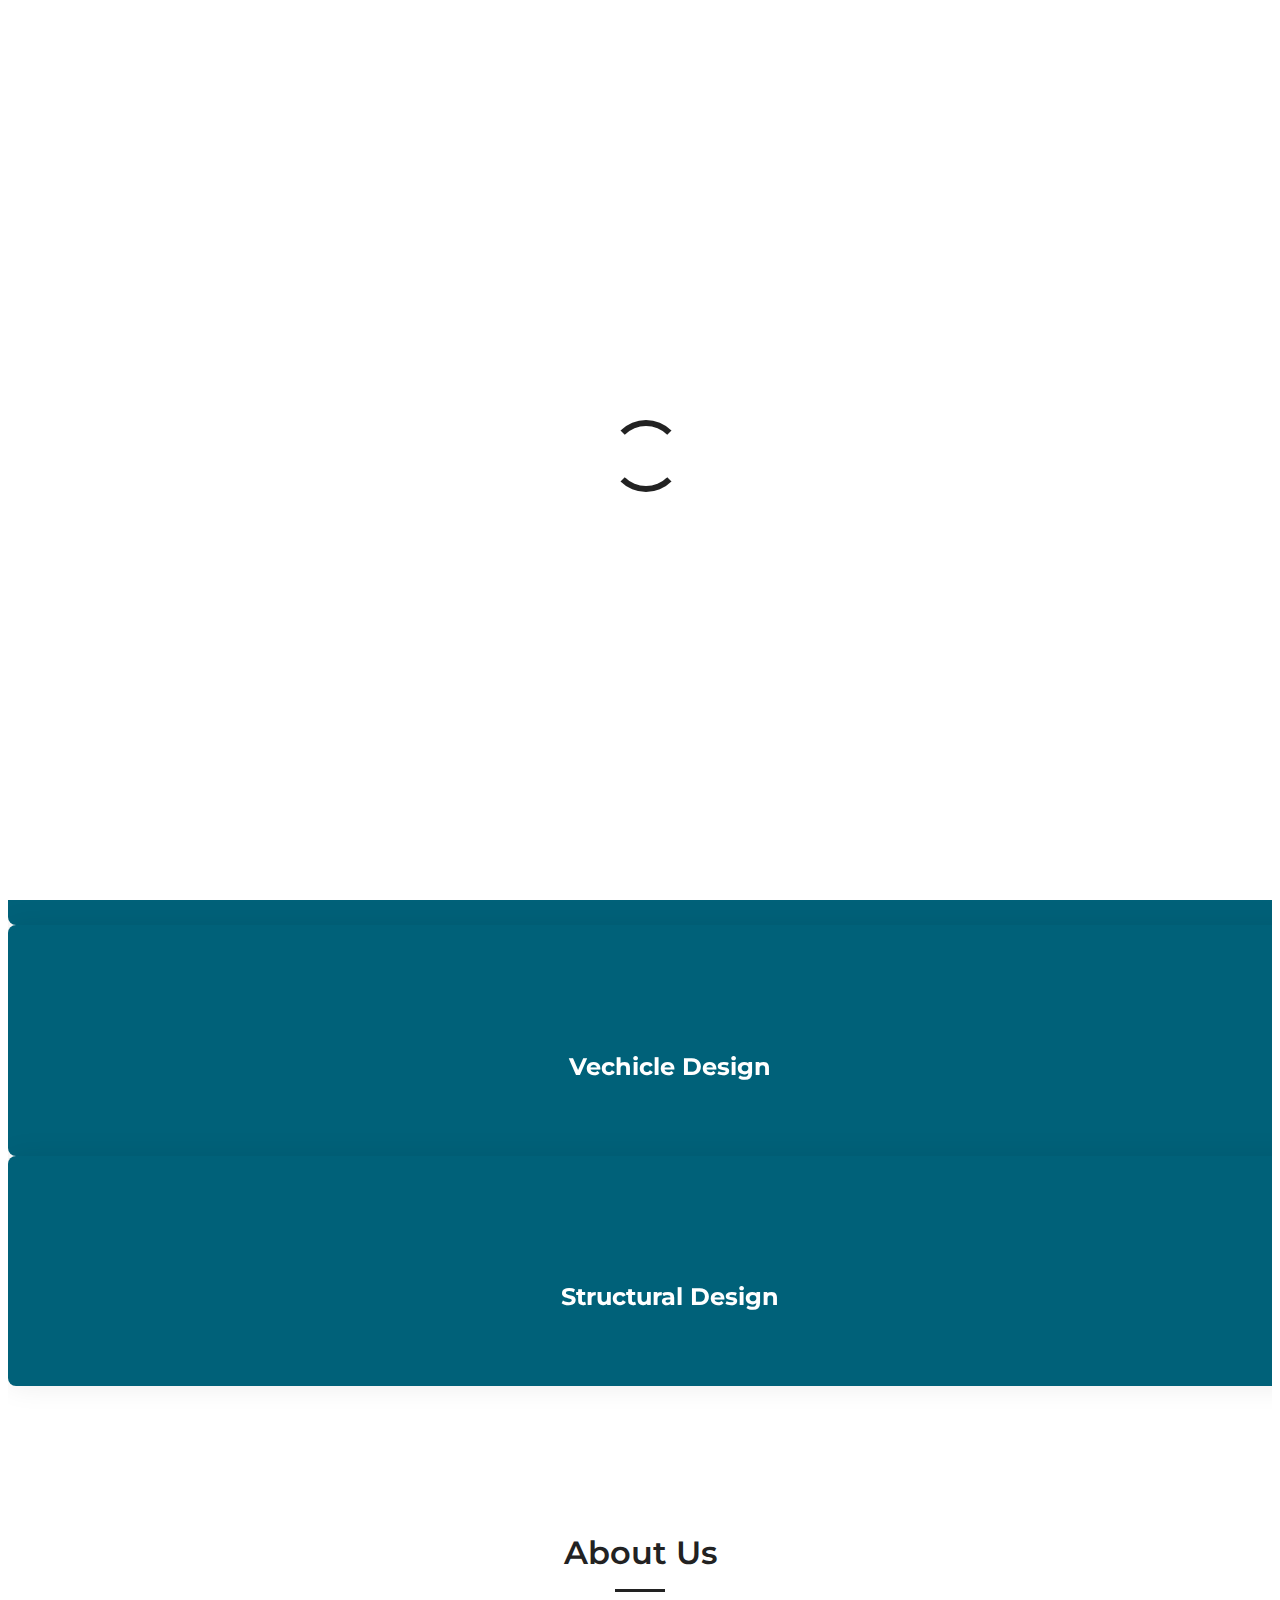
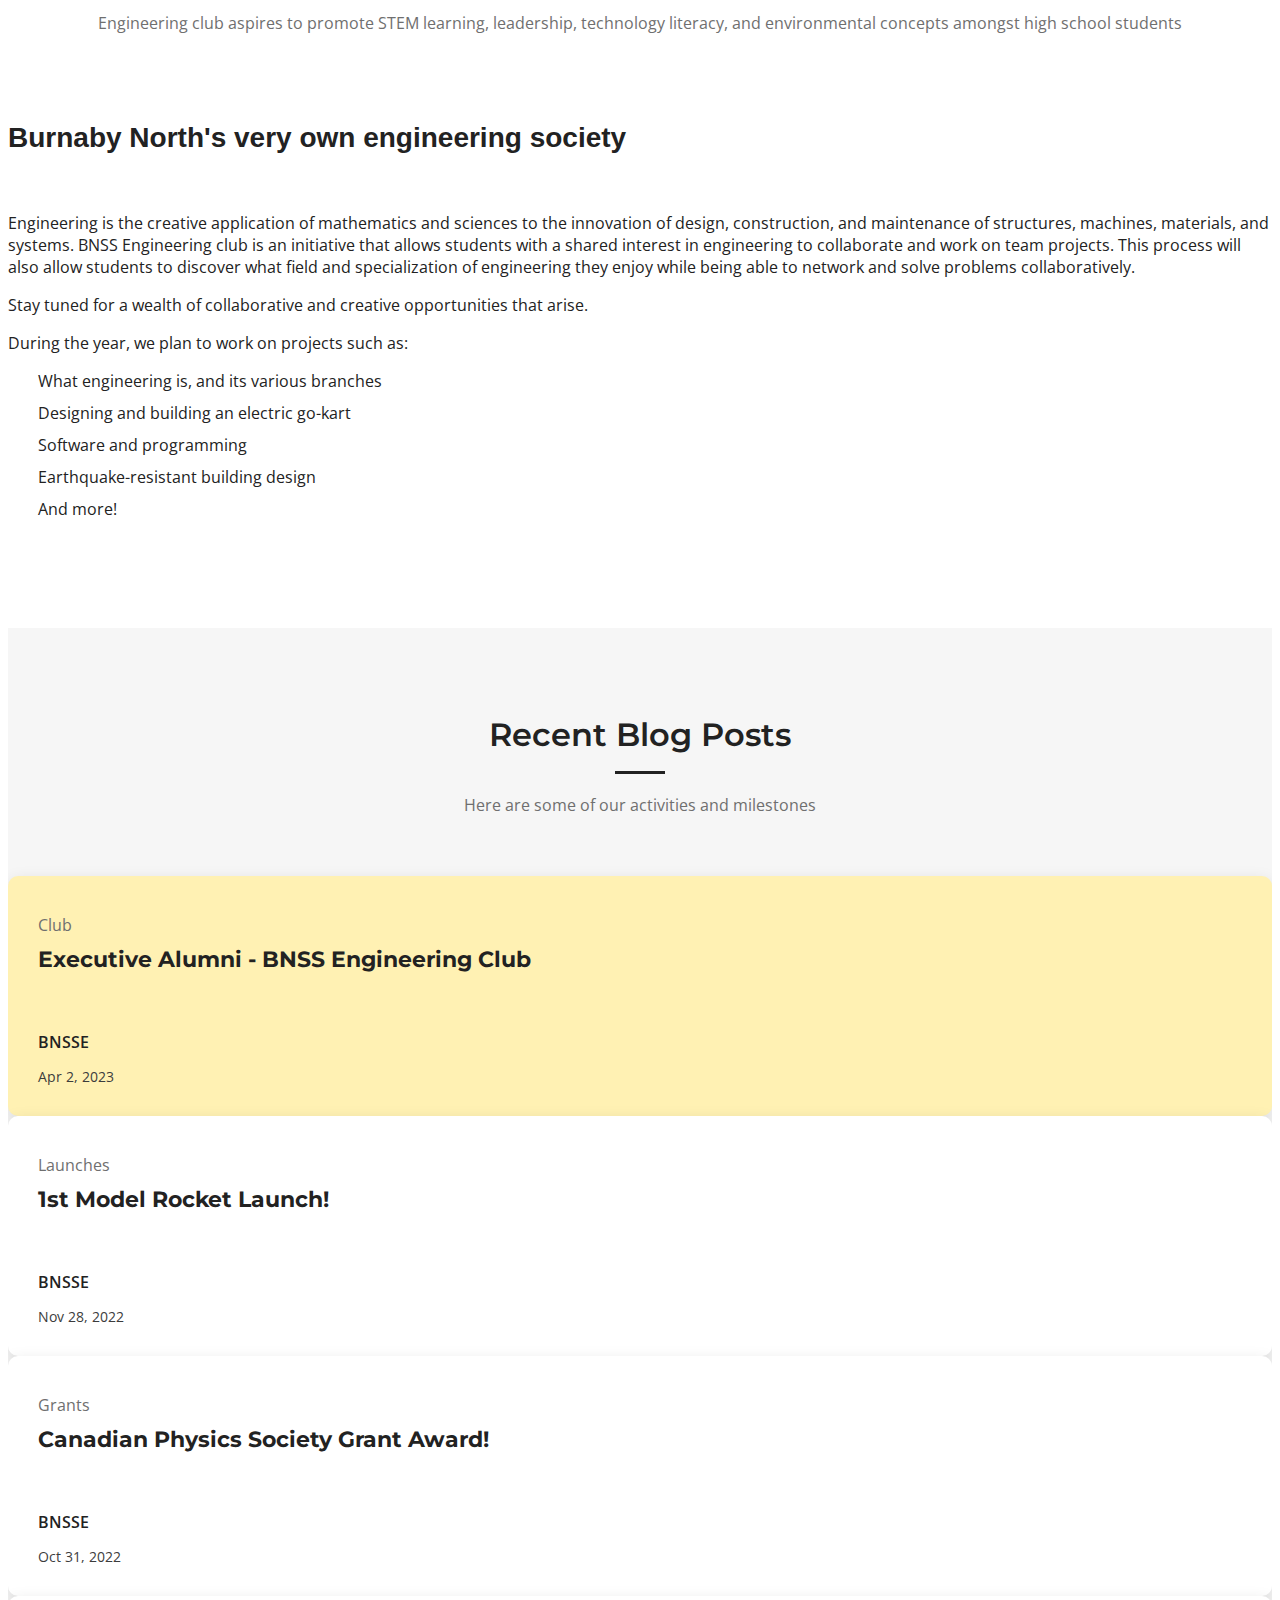
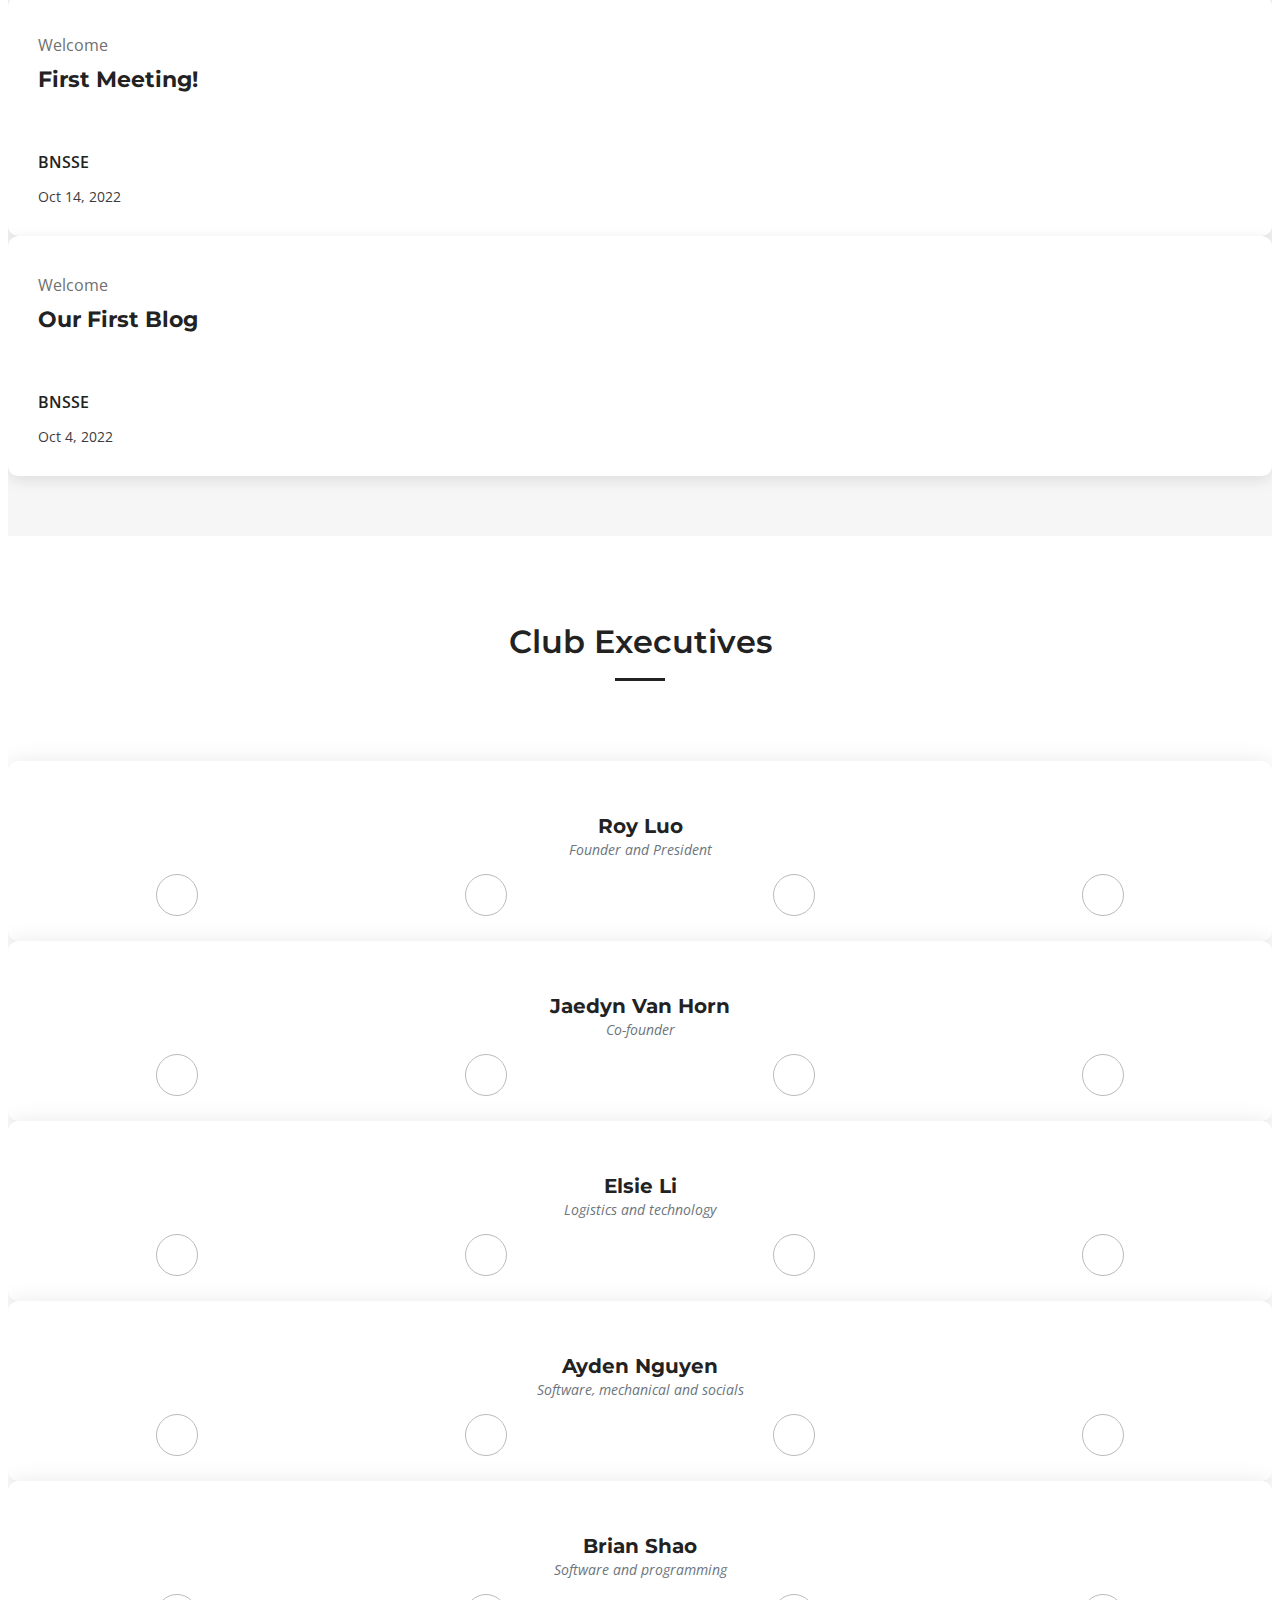
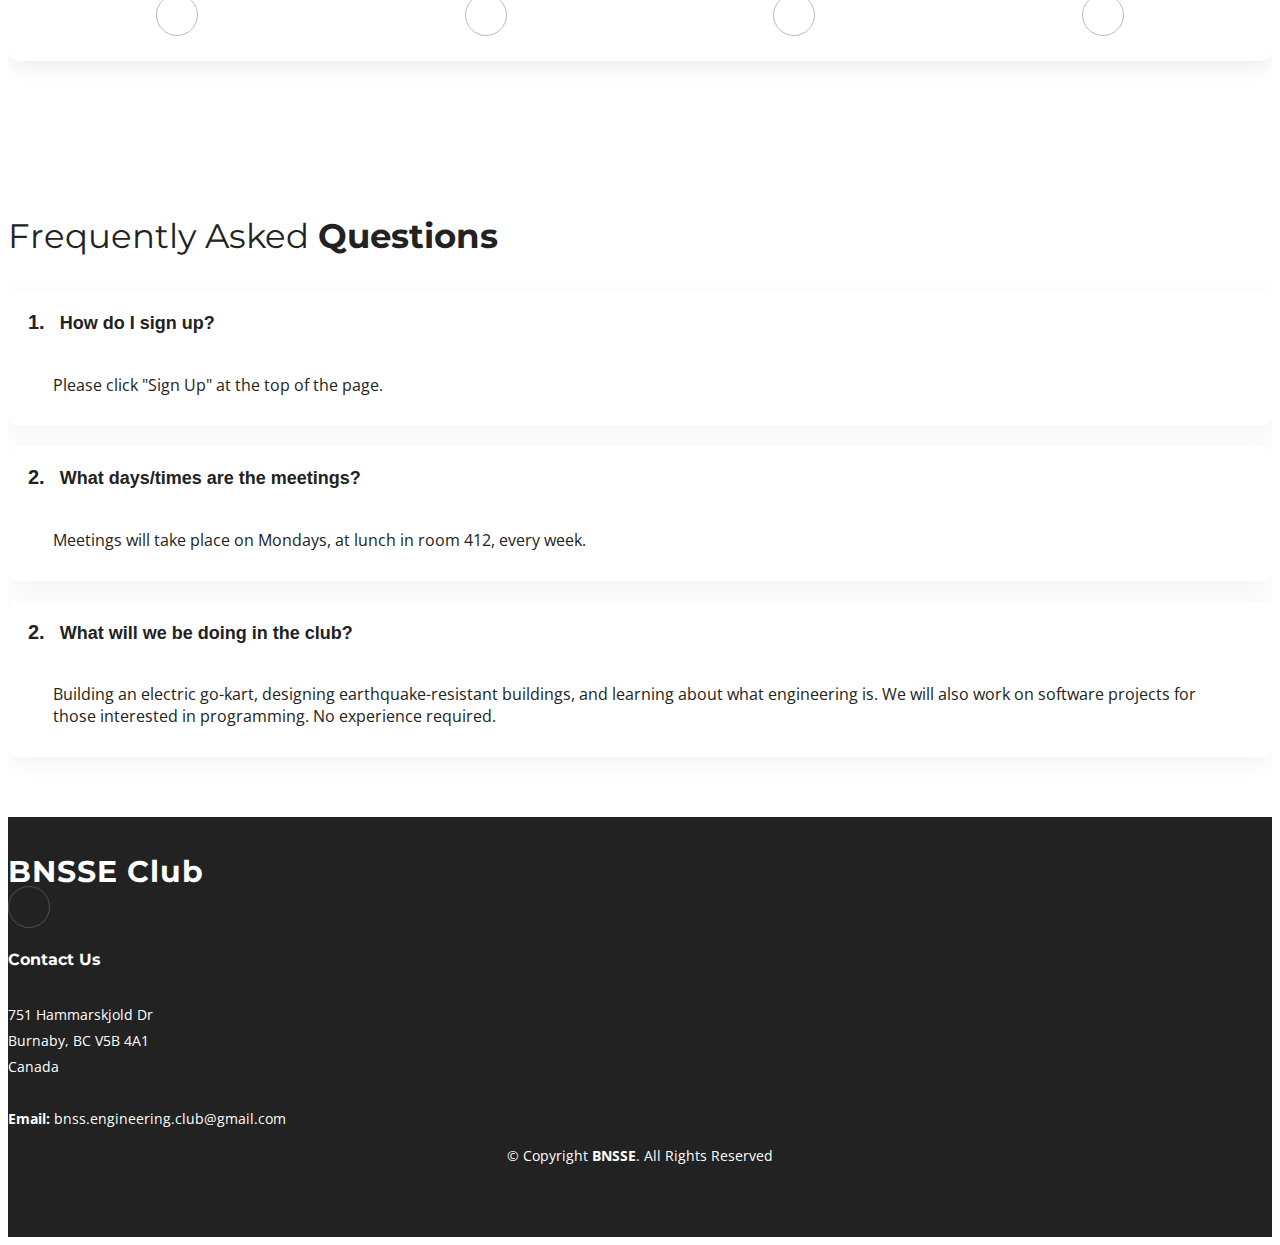
==== commit 9dfe41d6: "brian" ====
--- a/index.html
+++ b/index.html
@@ -82,8 +82,10 @@
           <h2>BNSS Engineering <span>Club</span></h2>
           <p>BNSS Engineering Club strives to promote a team environment that simulates university engineering design
             teams.</p>
+          <br>
           <div class="d-flex justify-content-center justify-content-lg-start">
-            <a href="https://forms.gle/EUbthmeSUbyGtmUo7" target="_blank" class="btn-get-started">Sign Up</a>
+            <a href="alumni.html"
+              target="_blank" class="btn-get-started">EXECUTIVES' MESSAGE</a>
             <a href="blog.html" class="btn-watch-video d-flex align-items-center"><i
                 class="bi bi-journals"></i><span>Meetings and Blogs</span></a>
           </div>
@@ -201,13 +203,63 @@
             <article style="background-color: rgb(255, 241, 179);">
 
               <div class="post-img">
-                <img src="assets/img/blog/clubphoto.jpeg" alt="" class="img-fluid" loading="lazy">
+                <img src="assets/img/blog/alumni.jpg" alt="" class="img-fluid" loading="lazy">
+              </div>
+
+              <p class="post-category">Club</p>
+
+              <h2 class="title">
+                <a href="alumni.html">Executive Alumni - BNSS Engineering Club</a>
+              </h2>
+
+              <div class="d-flex align-items-center">
+                <img src="assets/img/logo.png" alt="" class="img-fluid post-author-img flex-shrink-0">
+                <div class="post-meta">
+                  <p class="post-author">BNSSE</p>
+                  <p class="post-date">
+                    <time datetime="2023-04-02">Apr 2, 2023</time>
+                  </p>
+                </div>
+              </div>
+
+            </article>
+          </div><!-- End post list item -->
+          <div class="col-xl-4 col-md-6">
+            <article style="background-color: rgb(255, 255, 255);">
+
+              <div class="post-img">
+                <img src="assets/img/blog/launch.jpg" alt="" class="img-fluid" loading="lazy">
+              </div>
+
+              <p class="post-category">Launches</p>
+
+              <h2 class="title">
+                <a href="rocket.html">1st Model Rocket Launch!</a>
+              </h2>
+
+              <div class="d-flex align-items-center">
+                <img src="assets/img/logo.png" alt="" class="img-fluid post-author-img flex-shrink-0">
+                <div class="post-meta">
+                  <p class="post-author">BNSSE</p>
+                  <p class="post-date">
+                    <time datetime="2022-10-04">Nov 28, 2022</time>
+                  </p>
+                </div>
+              </div>
+
+            </article>
+          </div><!-- End post list item -->
+          <div class="col-xl-4 col-md-6">
+            <article style="background-color: rgb(255, 255, 255);">
+
+              <div class="post-img">
+                <img src="assets/img/blog/a2.webp" alt="" class="img-fluid" loading="lazy">
               </div>
 
               <p class="post-category">Grants</p>
 
               <h2 class="title">
-                <a href="grantaward.html">Club Photo + Physics Association of Canada Grant Award!</a>
+                <a href="grantaward.html">Canadian Physics Society Grant Award!</a>
               </h2>
 
               <div class="d-flex align-items-center">
@@ -289,7 +341,7 @@
 
           <div class="col-xl-3 col-md-6 d-flex" data-aos="fade-up" data-aos-delay="100">
             <div class="member">
-              <img src="assets/img/team/anon.png" class="img-fluid" alt="">
+              <img src="assets/img/team/roy.jpg" class="img-fluid" alt="">
               <h4>Roy Luo</h4>
               <span>Founder and President</span>
               <div class="social">
@@ -317,7 +369,7 @@
 
           <div class="col-xl-3 col-md-6 d-flex" data-aos="fade-up" data-aos-delay="300">
             <div class="member">
-              <img src="assets/img/team/anon.png" class="img-fluid" alt="">
+              <img src="assets/img/team/elsie.jpg" class="img-fluid" alt="">
               <h4>Elsie Li</h4>
               <span>Logistics and technology</span>
               <div class="social">
@@ -331,7 +383,7 @@
 
           <div class="col-xl-3 col-md-6 d-flex" data-aos="fade-up" data-aos-delay="400">
             <div class="member">
-              <img src="assets/img/team/anon.png" class="img-fluid" alt="">
+              <img src="assets/img/team/ayden.jpg" class="img-fluid" alt="">
               <h4>Ayden Nguyen</h4>
               <span>Software, mechanical and socials</span>
               <div class="social">
@@ -344,14 +396,14 @@
           </div><!-- End Team Member -->
           <div class="col-xl-3 col-md-6 d-flex" data-aos="fade-up" data-aos-delay="400">
             <div class="member">
-              <img src="assets/img/team/anon.png" class="img-fluid" alt="">
+              <img src="assets/img/team/brian.jpg" class="img-fluid" alt="">
               <h4>Brian Shao</h4>
               <span>Software and programming</span>
               <div class="social">
-                <a href="https://github.com/u759" target="_blank"><i class="bi bi-github"></i></a>
-                <a href="https://www.facebook.com/aydenhnguyen/" target="_blank"><i class="bi bi-facebook"></i></a>
-                <a href="https://www.instagram.com/aydenhnguyen/" target="_blank"><i class="bi bi-instagram"></i></a>
-                <a href="https://www.linkedin.com/in/aydennguyen/" target="_blank"><i class="bi bi-linkedin"></i></a>
+                <a href="https://github.com/cynquil" target="_blank"><i class="bi bi-github"></i></a>
+                <a href="#" target="_blank"><i class="bi bi-facebook"></i></a>
+                <a href="#" target="_blank"><i class="bi bi-instagram"></i></a>
+                <a href="#" target="_blank"><i class="bi bi-linkedin"></i></a>
               </div>
             </div>
           </div><!-- End Team Member -->
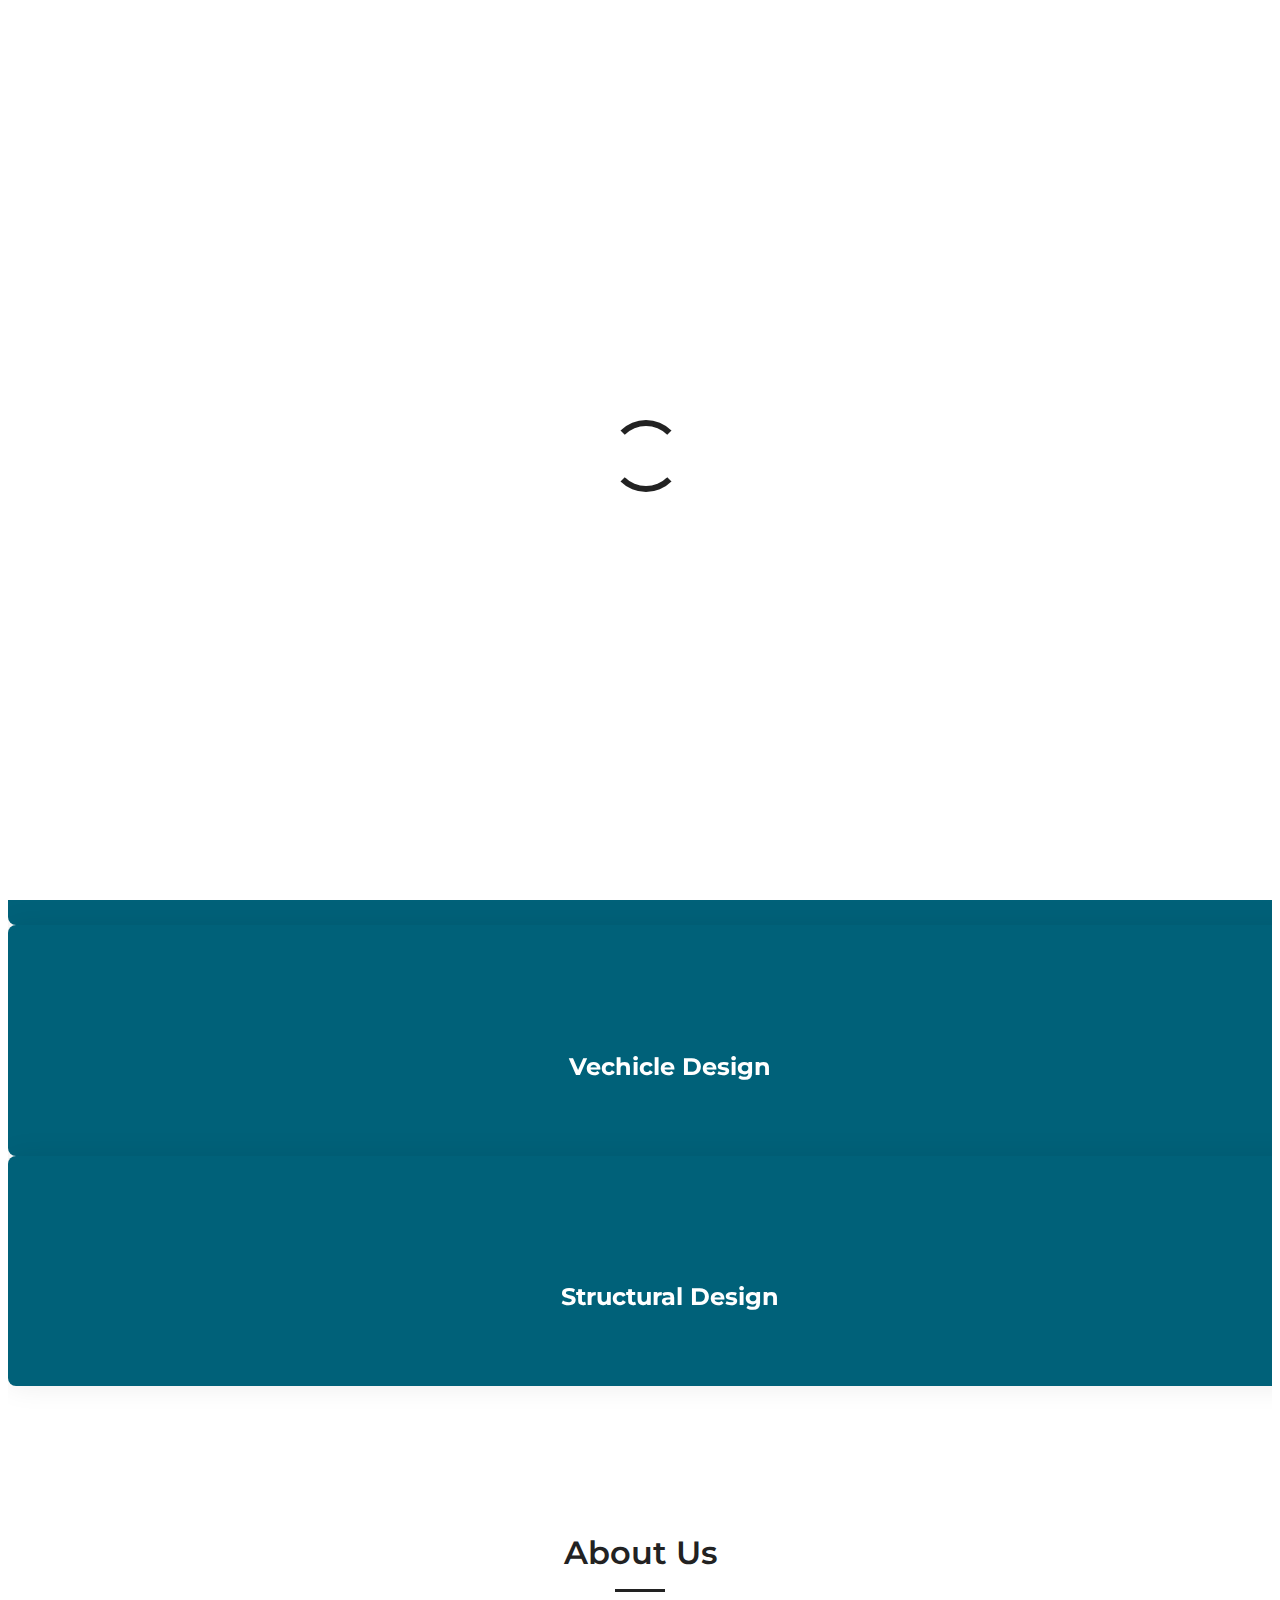
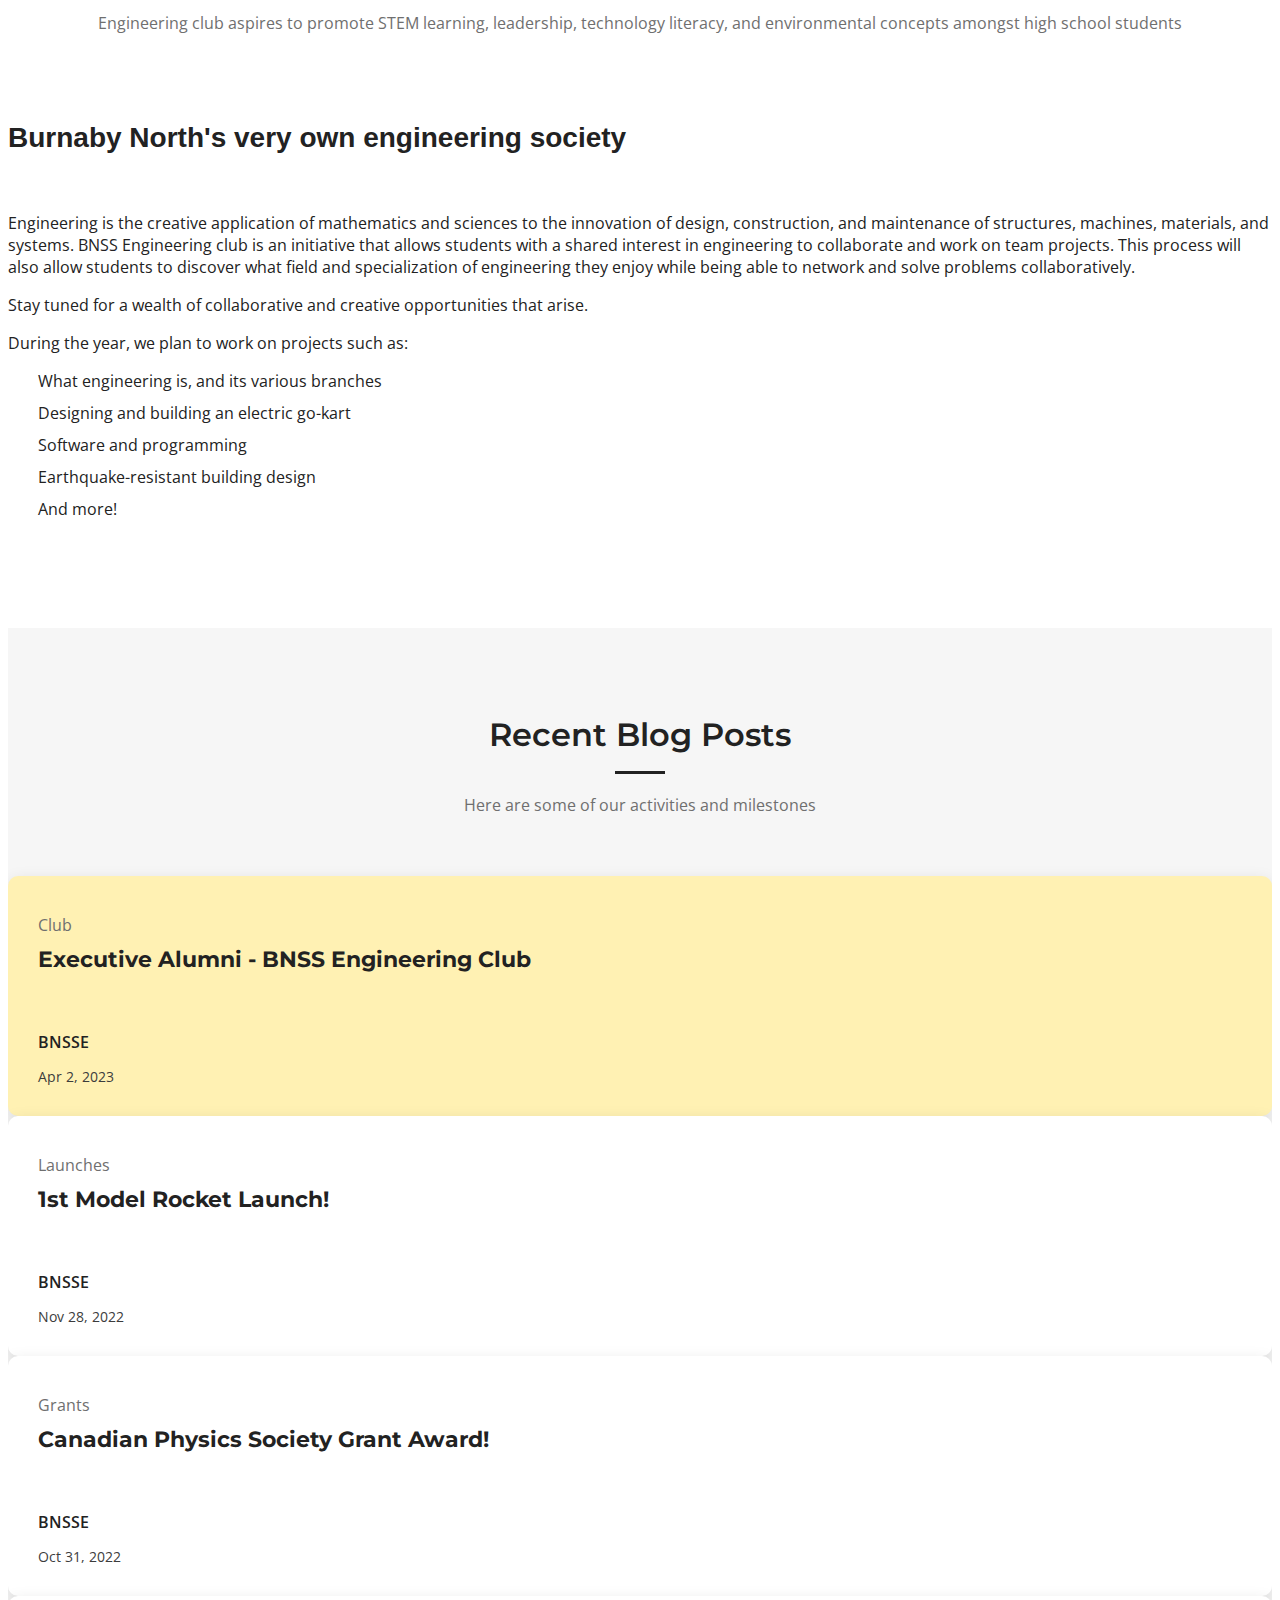
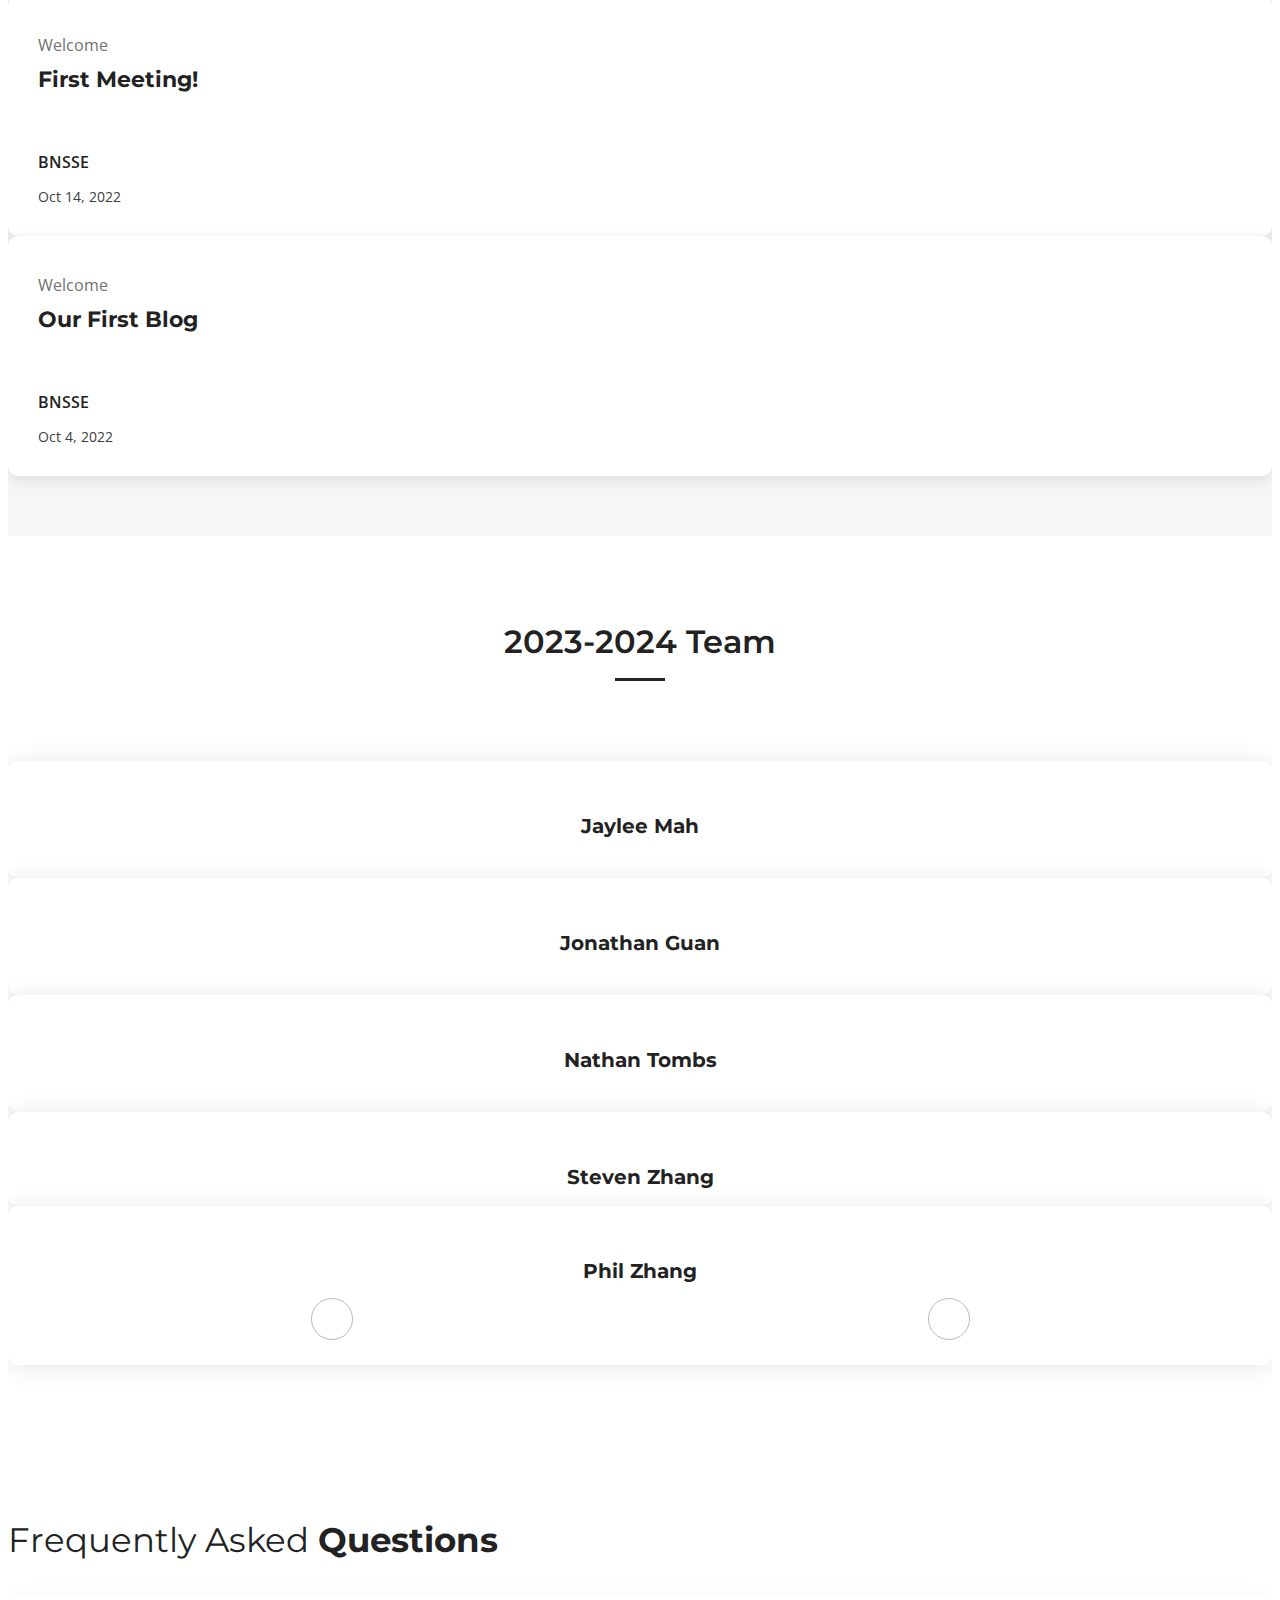
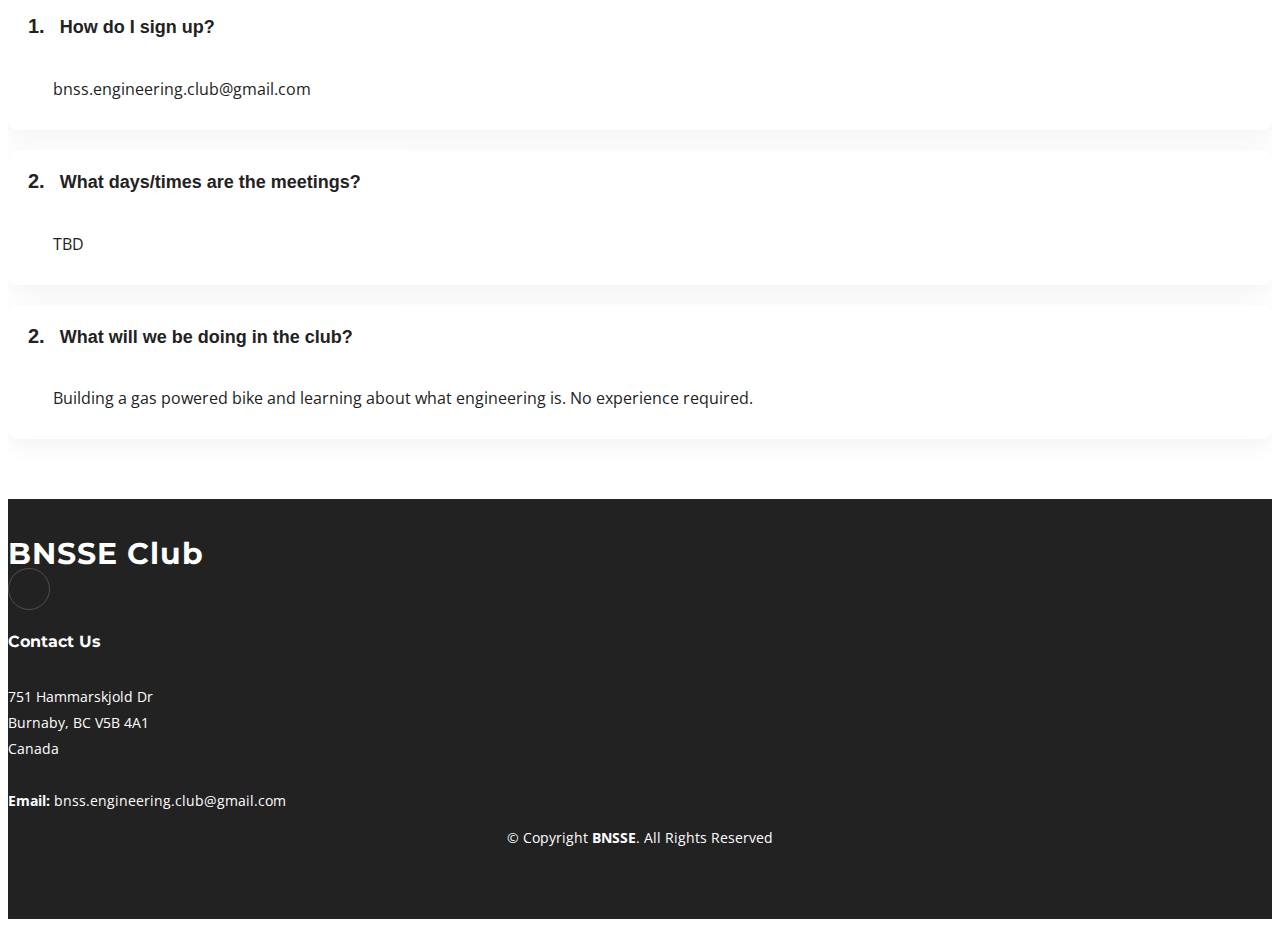
==== commit 471f7779: "asd" ====
--- a/index.html
+++ b/index.html
@@ -334,21 +334,18 @@
       <div class="container" data-aos="fade-up">
 
         <div class="section-header">
-          <h2>Club Executives</h2>
+          <h2>2023-2024 Team</h2>
         </div>
 
         <div class="row gy-4">
 
           <div class="col-xl-3 col-md-6 d-flex" data-aos="fade-up" data-aos-delay="100">
             <div class="member">
-              <img src="assets/img/team/roy.jpg" class="img-fluid" alt="">
-              <h4>Roy Luo</h4>
-              <span>Founder and President</span>
+              <img src="assets/img/team/anon.png" class="img-fluid" alt="">
+              <h4>Jaylee Mah</h4>
+              <span></span>
               <div class="social">
-                <a href=""><i class="bi bi-twitter"></i></a>
-                <a href=""><i class="bi bi-facebook"></i></a>
-                <a href=""><i class="bi bi-instagram"></i></a>
-                <a href=""><i class="bi bi-linkedin"></i></a>
+                
               </div>
             </div>
           </div><!-- End Team Member -->
@@ -356,54 +353,42 @@
           <div class="col-xl-3 col-md-6 d-flex" data-aos="fade-up" data-aos-delay="200">
             <div class="member">
               <img src="assets/img/team/anon.png" class="img-fluid" alt="">
-              <h4>Jaedyn Van Horn</h4>
-              <span>Co-founder</span>
+              <h4>Jonathan Guan</h4>
+              <span></span>
               <div class="social">
-                <a href=""><i class="bi bi-twitter"></i></a>
-                <a href=""><i class="bi bi-facebook"></i></a>
-                <a href=""><i class="bi bi-instagram"></i></a>
-                <a href=""><i class="bi bi-linkedin"></i></a>
+                
               </div>
             </div>
           </div><!-- End Team Member -->
 
           <div class="col-xl-3 col-md-6 d-flex" data-aos="fade-up" data-aos-delay="300">
             <div class="member">
-              <img src="assets/img/team/elsie.jpg" class="img-fluid" alt="">
-              <h4>Elsie Li</h4>
-              <span>Logistics and technology</span>
+              <img src="assets/img/team/anon.png" class="img-fluid" alt="">
+              <h4>Nathan Tombs</h4>
+              <span></span>
               <div class="social">
-                <a href=""><i class="bi bi-twitter"></i></a>
-                <a href=""><i class="bi bi-facebook"></i></a>
-                <a href=""><i class="bi bi-instagram"></i></a>
-                <a href=""><i class="bi bi-linkedin"></i></a>
+                
               </div>
             </div>
           </div><!-- End Team Member -->
 
           <div class="col-xl-3 col-md-6 d-flex" data-aos="fade-up" data-aos-delay="400">
             <div class="member">
-              <img src="assets/img/team/ayden.jpg" class="img-fluid" alt="">
-              <h4>Ayden Nguyen</h4>
-              <span>Software, mechanical and socials</span>
-              <div class="social">
-                <a href="https://github.com/u759" target="_blank"><i class="bi bi-github"></i></a>
-                <a href="https://www.facebook.com/aydenhnguyen/" target="_blank"><i class="bi bi-facebook"></i></a>
-                <a href="https://www.instagram.com/aydenhnguyen/" target="_blank"><i class="bi bi-instagram"></i></a>
-                <a href="https://www.linkedin.com/in/aydennguyen/" target="_blank"><i class="bi bi-linkedin"></i></a>
-              </div>
+              <img src="assets/img/team/anon.png" class="img-fluid" alt="">
+              <h4>Steven Zhang</h4>
+              <span></span>
+              
             </div>
           </div><!-- End Team Member -->
           <div class="col-xl-3 col-md-6 d-flex" data-aos="fade-up" data-aos-delay="400">
             <div class="member">
-              <img src="assets/img/team/brian.jpg" class="img-fluid" alt="">
-              <h4>Brian Shao</h4>
-              <span>Software and programming</span>
+              <img src="assets/img/team/anon.png" class="img-fluid" alt="">
+              <h4>Phil Zhang</h4>
+              <span></span>
               <div class="social">
-                <a href="https://github.com/cynquil" target="_blank"><i class="bi bi-github"></i></a>
-                <a href="#" target="_blank"><i class="bi bi-facebook"></i></a>
-                <a href="#" target="_blank"><i class="bi bi-instagram"></i></a>
-                <a href="#" target="_blank"><i class="bi bi-linkedin"></i></a>
+                <a href="https://github.com/TheExploration" target="_blank"><i class="bi bi-github"></i></a>
+                <a href="./secret.html" target="_blank"><i class="bi bi-laptop"></i></a>
+                
               </div>
             </div>
           </div><!-- End Team Member -->
@@ -438,7 +423,7 @@
                 </h3>
                 <div id="faq-content-1" class="accordion-collapse collapse" data-bs-parent="#faqlist">
                   <div class="accordion-body">
-                    Please click "Sign Up" at the top of the page.
+                    bnss.engineering.club@gmail.com
                   </div>
                 </div>
               </div><!-- # Faq item-->
@@ -453,7 +438,7 @@
                 </h3>
                 <div id="faq-content-2" class="accordion-collapse collapse" data-bs-parent="#faqlist">
                   <div class="accordion-body">
-                    Meetings will take place on Mondays, at lunch in room 412, every week.
+                    TBD
                   </div>
                 </div>
               </div><!-- # Faq item-->
@@ -468,8 +453,7 @@
                 </h3>
                 <div id="faq-content-3" class="accordion-collapse collapse" data-bs-parent="#faqlist">
                   <div class="accordion-body">
-                    Building an electric go-kart, designing earthquake-resistant buildings, and learning about what
-                    engineering is. We will also work on software projects for those interested in programming. No
+                    Building a gas powered bike and learning about what engineering is. No
                     experience required.
                   </div>
                 </div>
@@ -517,6 +501,7 @@
     <div class="container mt-4">
       <div class="copyright">
         &copy; Copyright <strong><span>BNSSE</span></strong>. All Rights Reserved
+        
       </div>
       <div class="credits">
         <!-- All the links in the footer should remain intact. -->
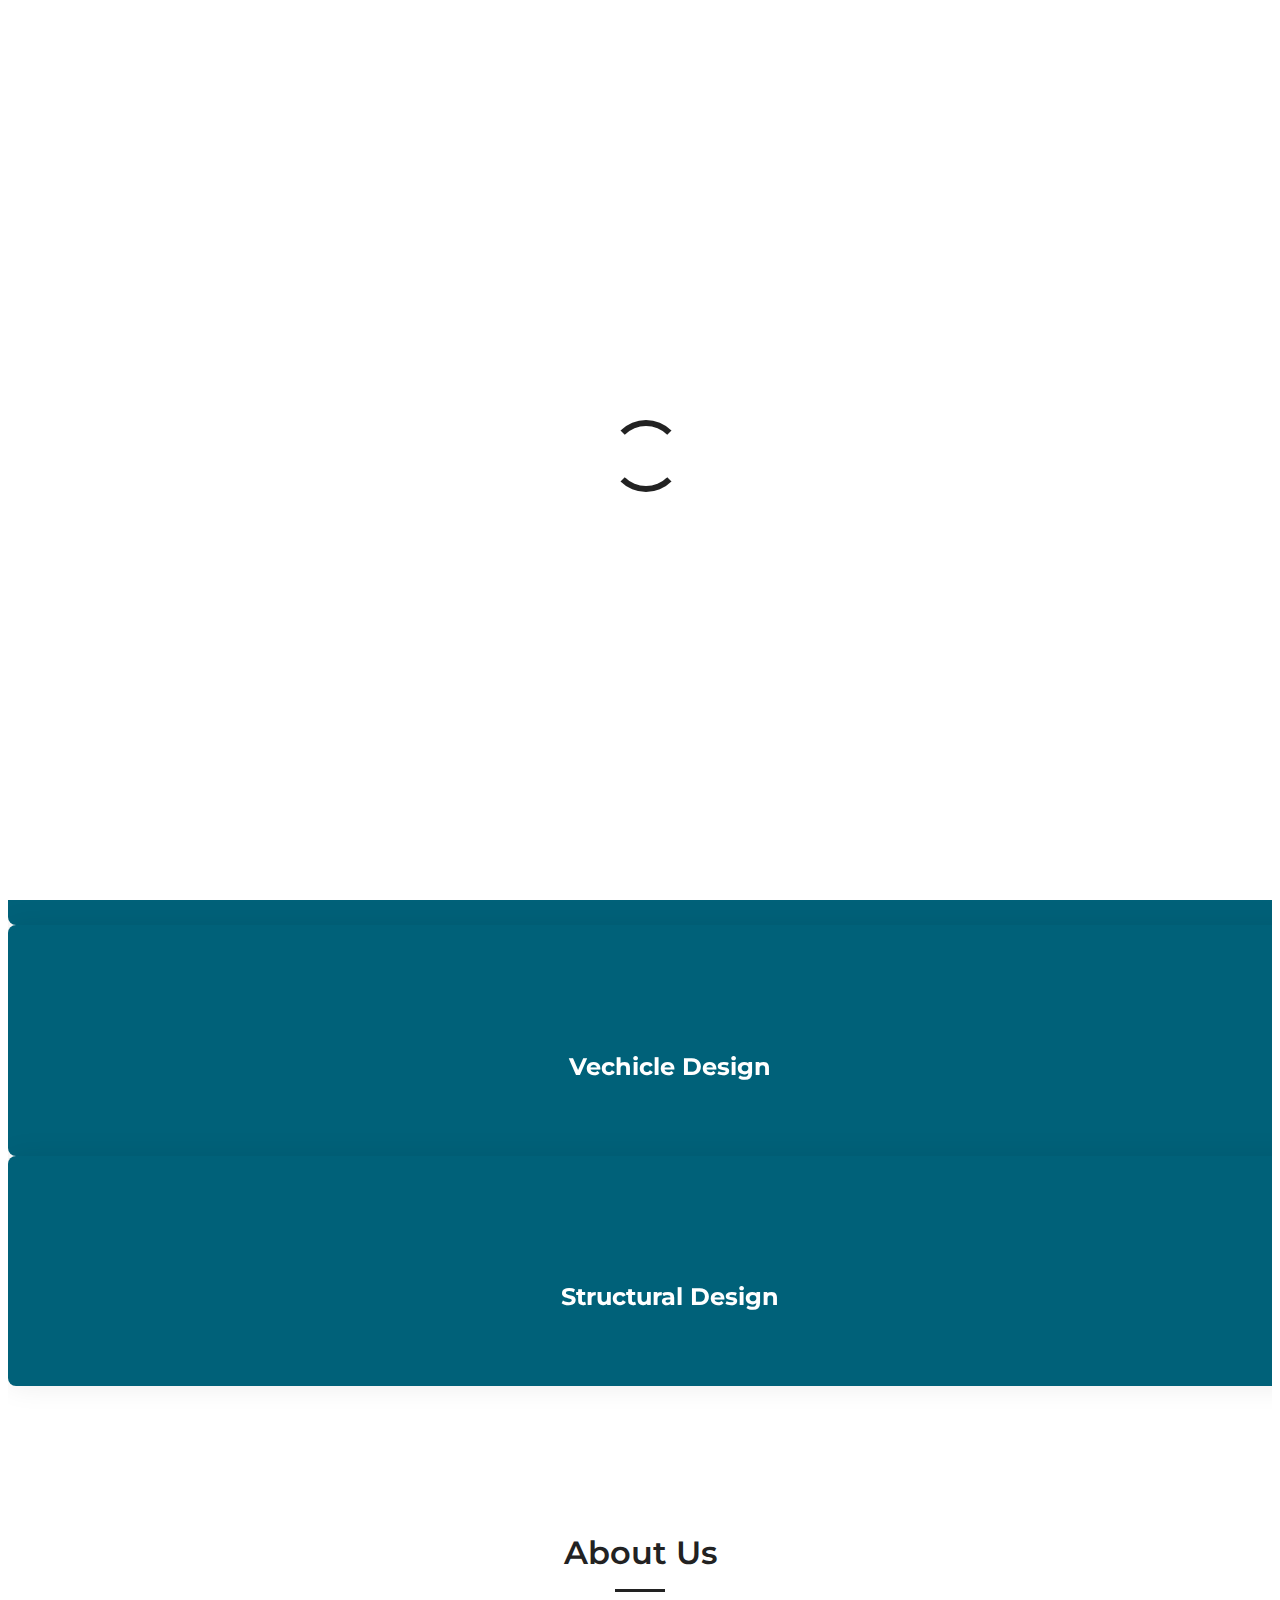
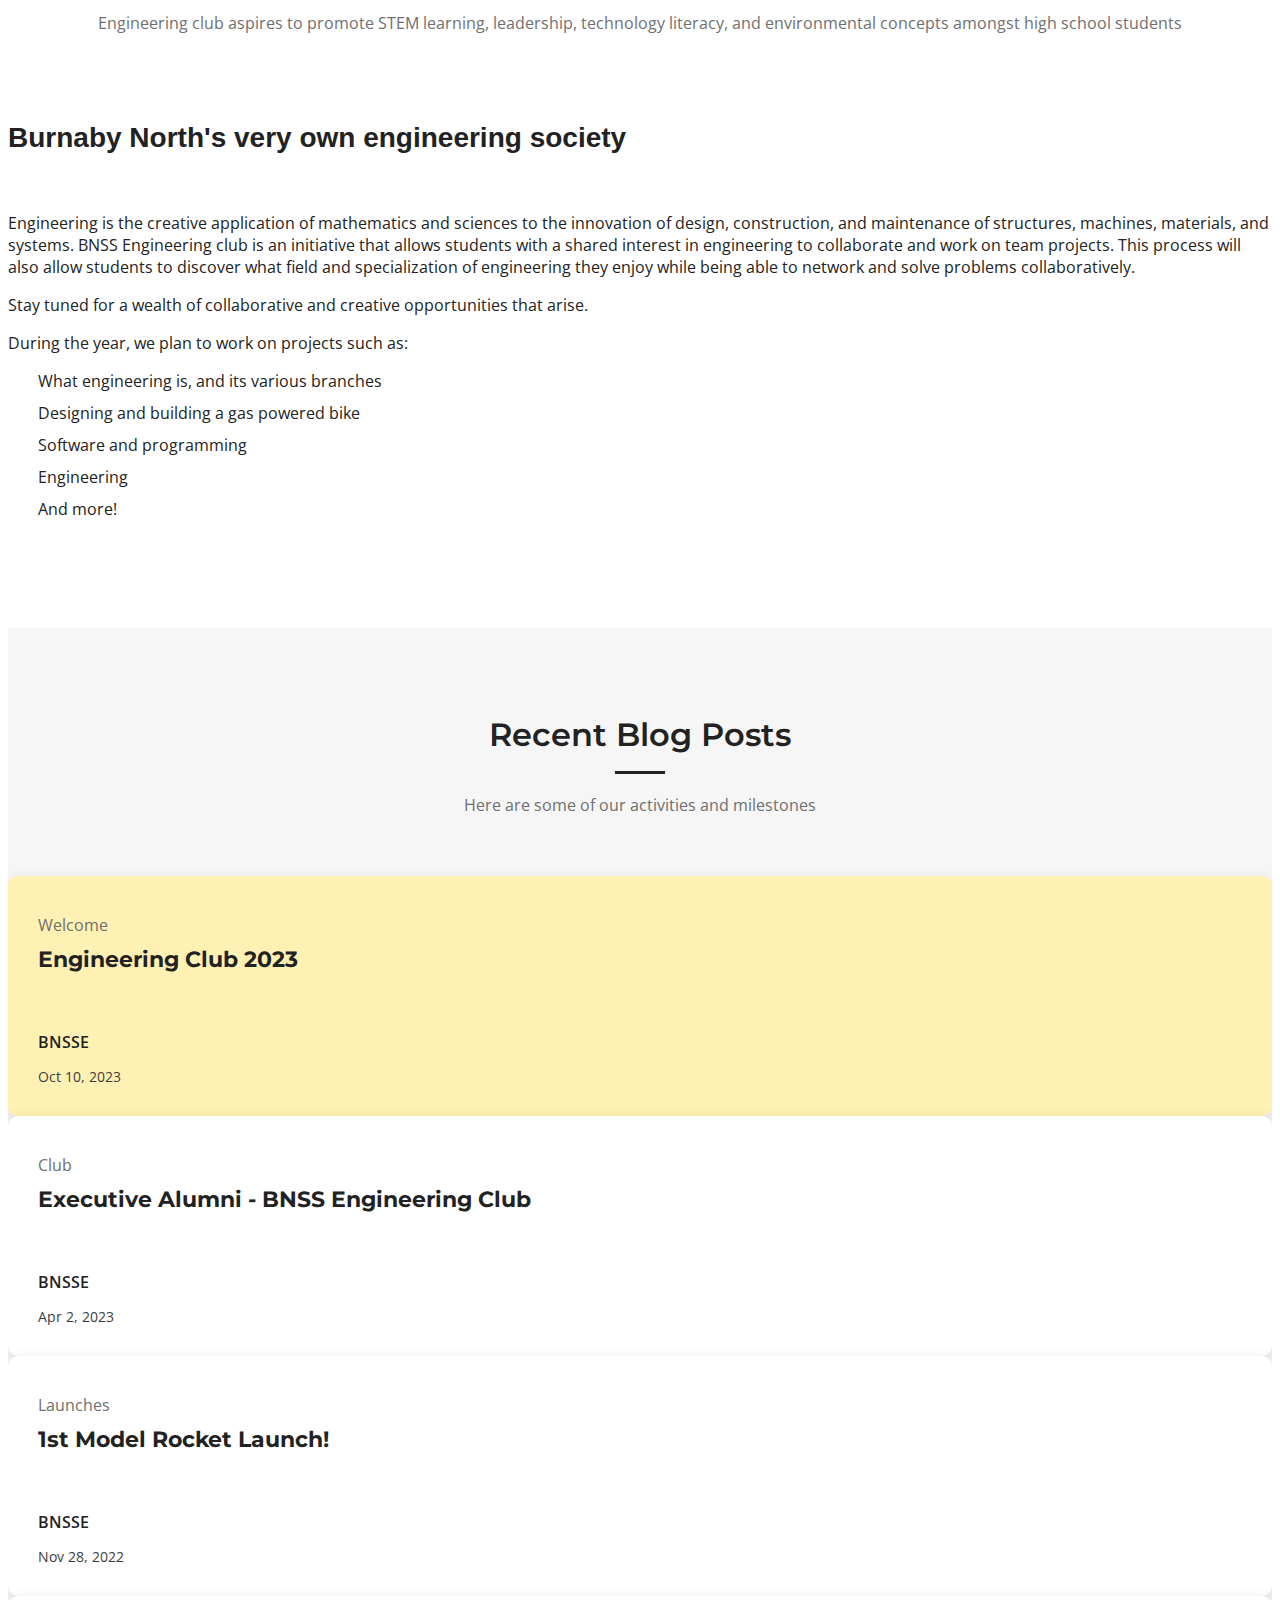
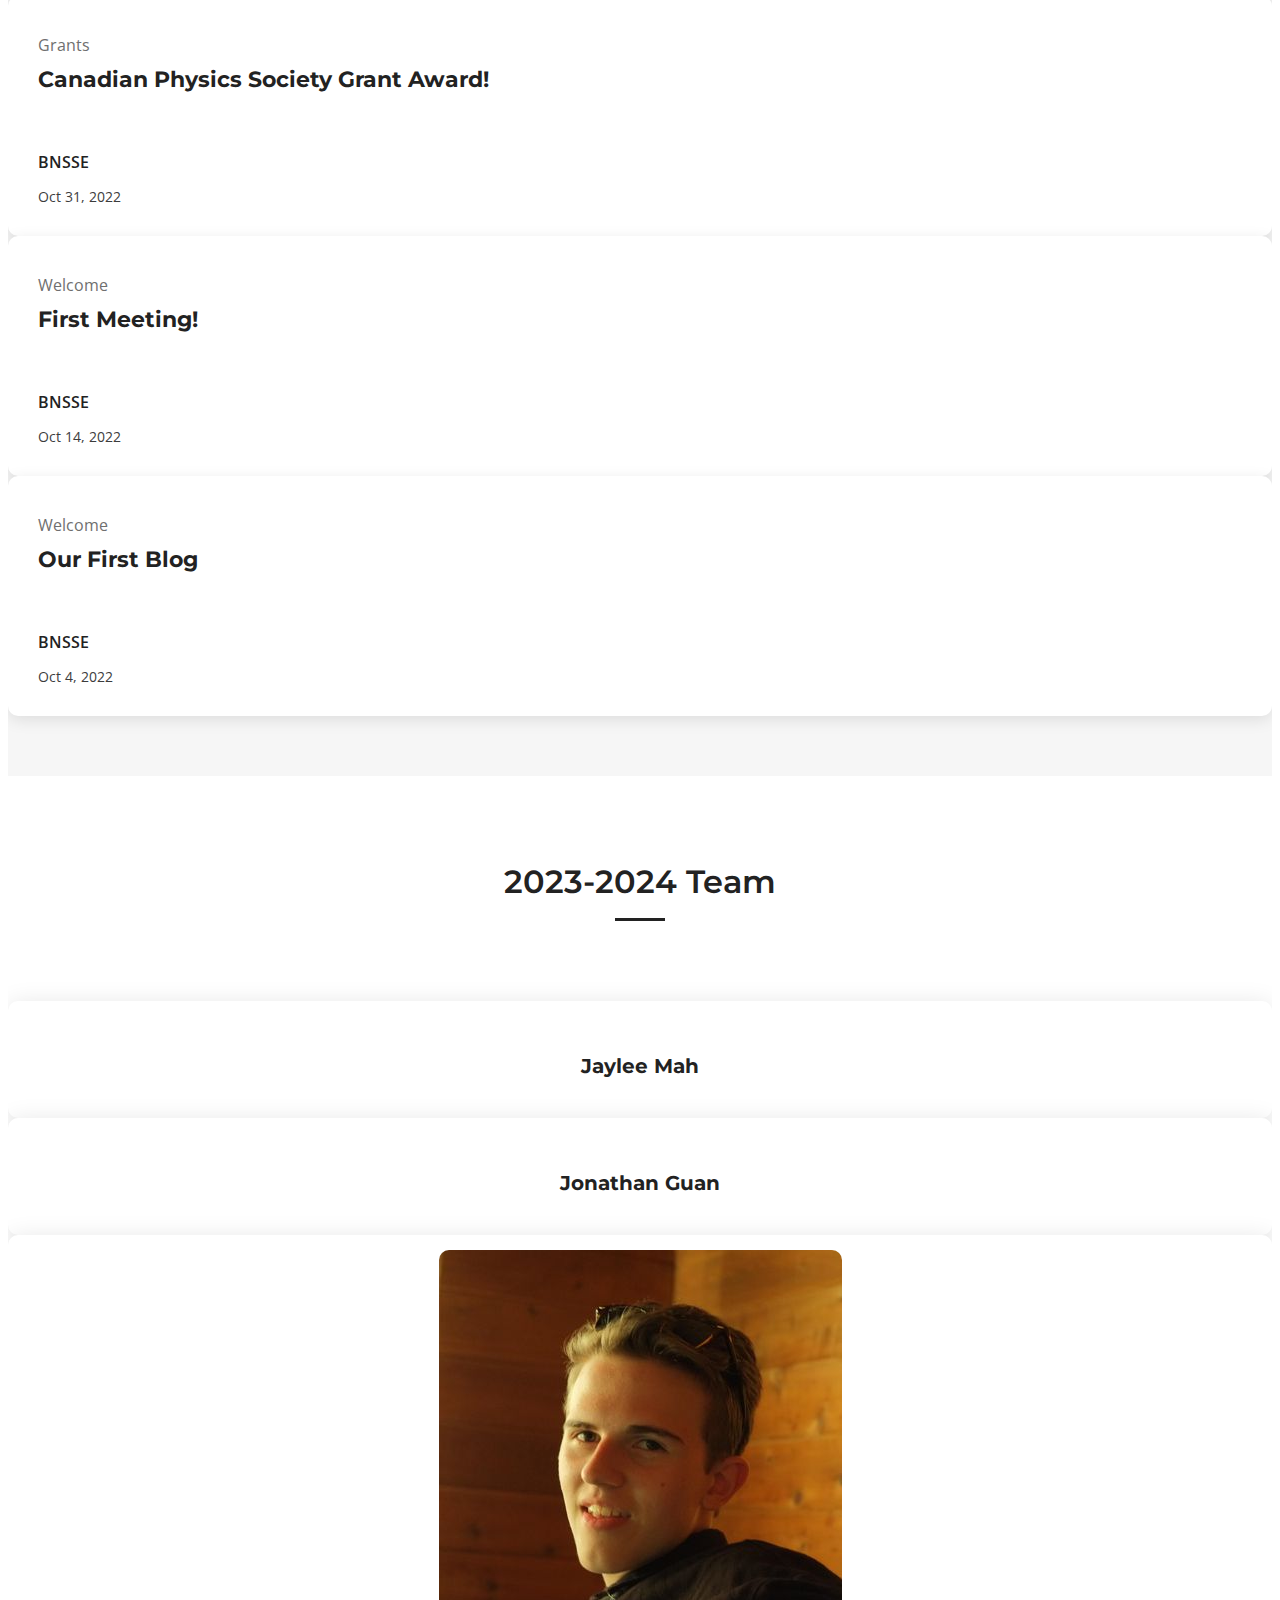
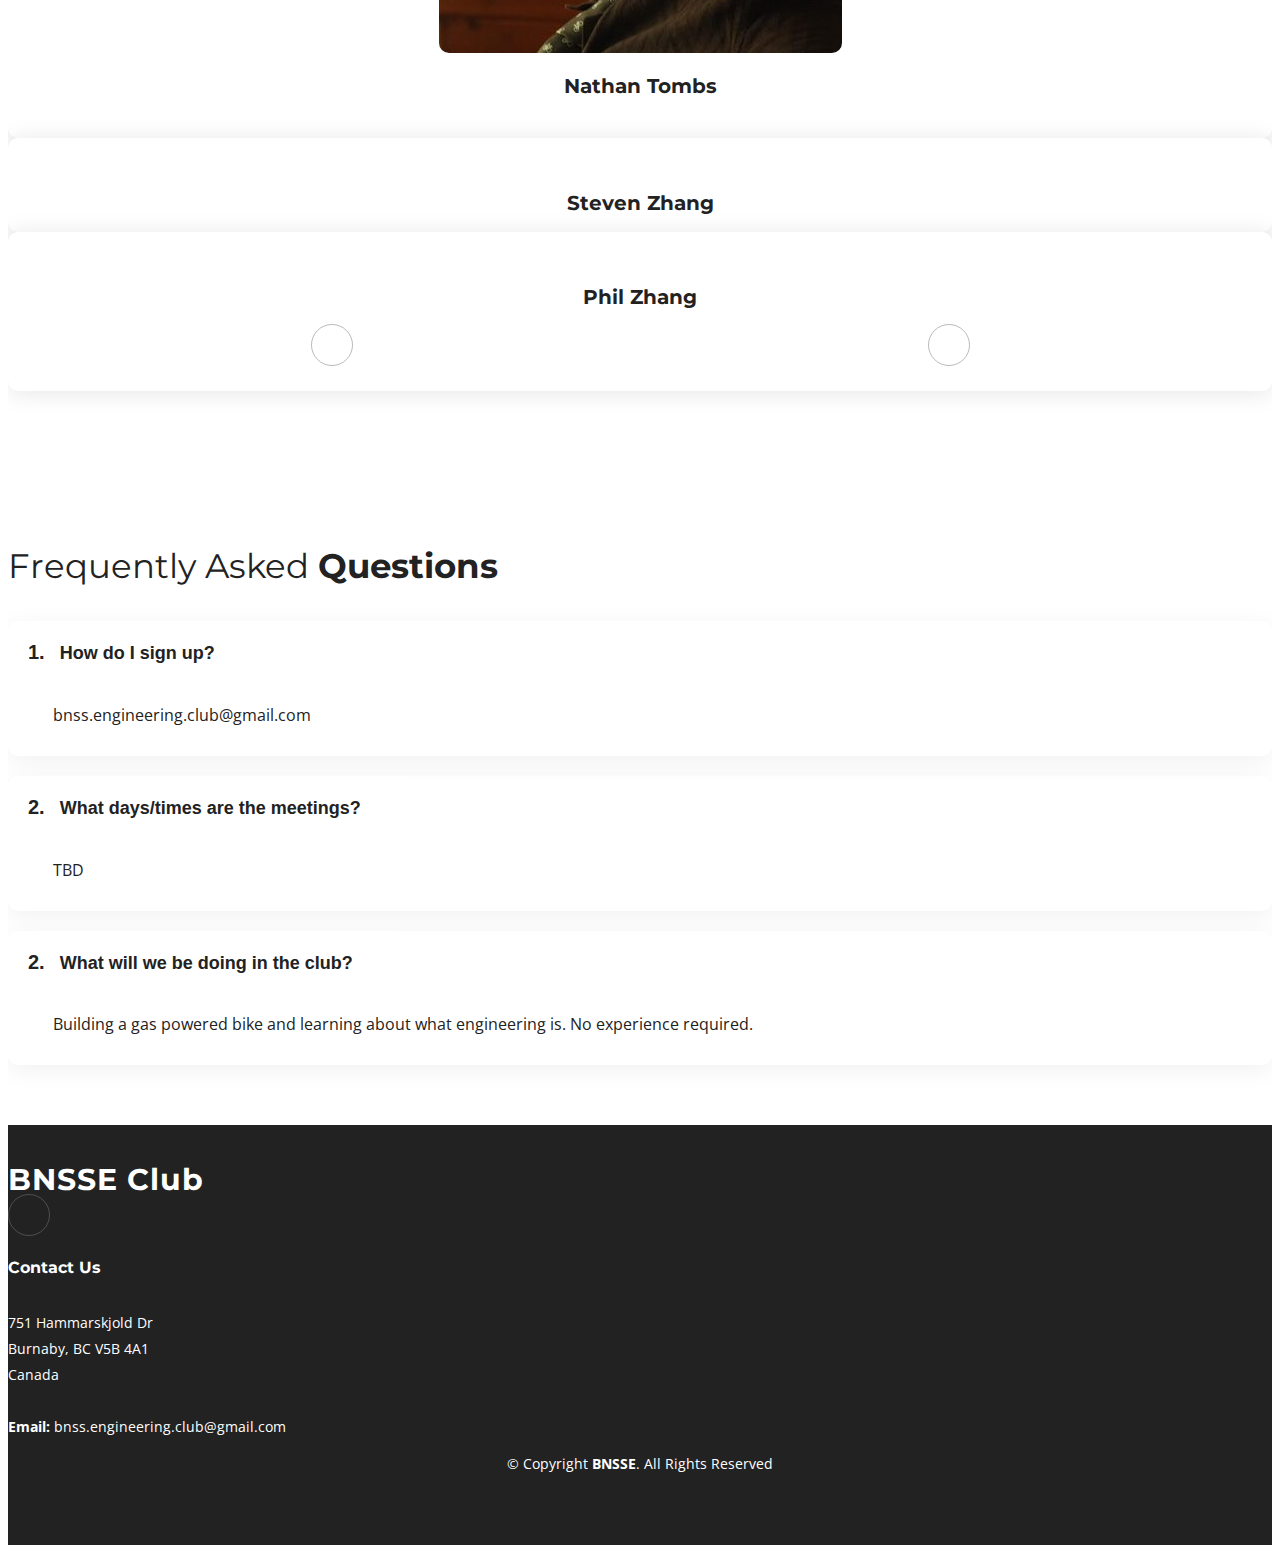
==== commit fd2742e8: "asd" ====
--- a/index.html
+++ b/index.html
@@ -173,9 +173,9 @@
               </p>
               <ul>
                 <li><i class="bi bi-check-circle-fill"></i> What engineering is, and its various branches</li>
-                <li><i class="bi bi-check-circle-fill"></i> Designing and building an electric go-kart</li>
+                <li><i class="bi bi-check-circle-fill"></i> Designing and building a gas powered bike</li>
                 <li><i class="bi bi-check-circle-fill"></i> Software and programming</li>
-                <li><i class="bi bi-check-circle-fill"></i> Earthquake-resistant building design</li>
+                <li><i class="bi bi-check-circle-fill"></i> Engineering</li>
                 <li><i class="bi bi-check-circle-fill"></i> And more!</li>
               </ul>
 
@@ -197,10 +197,37 @@
           <h2>Recent Blog Posts</h2>
           <p>Here are some of our activities and milestones</p>
         </div>
-
         <div class="row gy-4">
           <div class="col-xl-4 col-md-6">
             <article style="background-color: rgb(255, 241, 179);">
+
+              <div class="post-img">
+                <img src="assets/img/club.jpg" alt="" class="img-fluid" loading="lazy">
+              </div>
+
+              <p class="post-category">Welcome</p>
+
+              <h2 class="title">
+                <a href="2023.html">Engineering Club 2023</a>
+              </h2>
+
+              <div class="d-flex align-items-center">
+                <img src="assets/img/logo.png" alt="" class="img-fluid post-author-img flex-shrink-0">
+                <div class="post-meta">
+                  <p class="post-author">BNSSE</p>
+                  <p class="post-date">
+                    <time datetime="2023-04-02">Oct 10, 2023</time>
+                  </p>
+                </div>
+              </div>
+
+            </article>
+          </div><!-- End post list item -->
+
+
+        
+          <div class="col-xl-4 col-md-6">
+            <article style="background-color: rgb(255, 255, 255);">
 
               <div class="post-img">
                 <img src="assets/img/blog/alumni.jpg" alt="" class="img-fluid" loading="lazy">
@@ -363,7 +390,7 @@
 
           <div class="col-xl-3 col-md-6 d-flex" data-aos="fade-up" data-aos-delay="300">
             <div class="member">
-              <img src="assets/img/team/anon.png" class="img-fluid" alt="">
+              <img src="assets/img/nathan.jpg" class="img-fluid" alt="">
               <h4>Nathan Tombs</h4>
               <span></span>
               <div class="social">
@@ -382,7 +409,7 @@
           </div><!-- End Team Member -->
           <div class="col-xl-3 col-md-6 d-flex" data-aos="fade-up" data-aos-delay="400">
             <div class="member">
-              <img src="assets/img/team/anon.png" class="img-fluid" alt="">
+              <img src="assets/img/phil.png" class="img-fluid" alt="">
               <h4>Phil Zhang</h4>
               <span></span>
               <div class="social">
